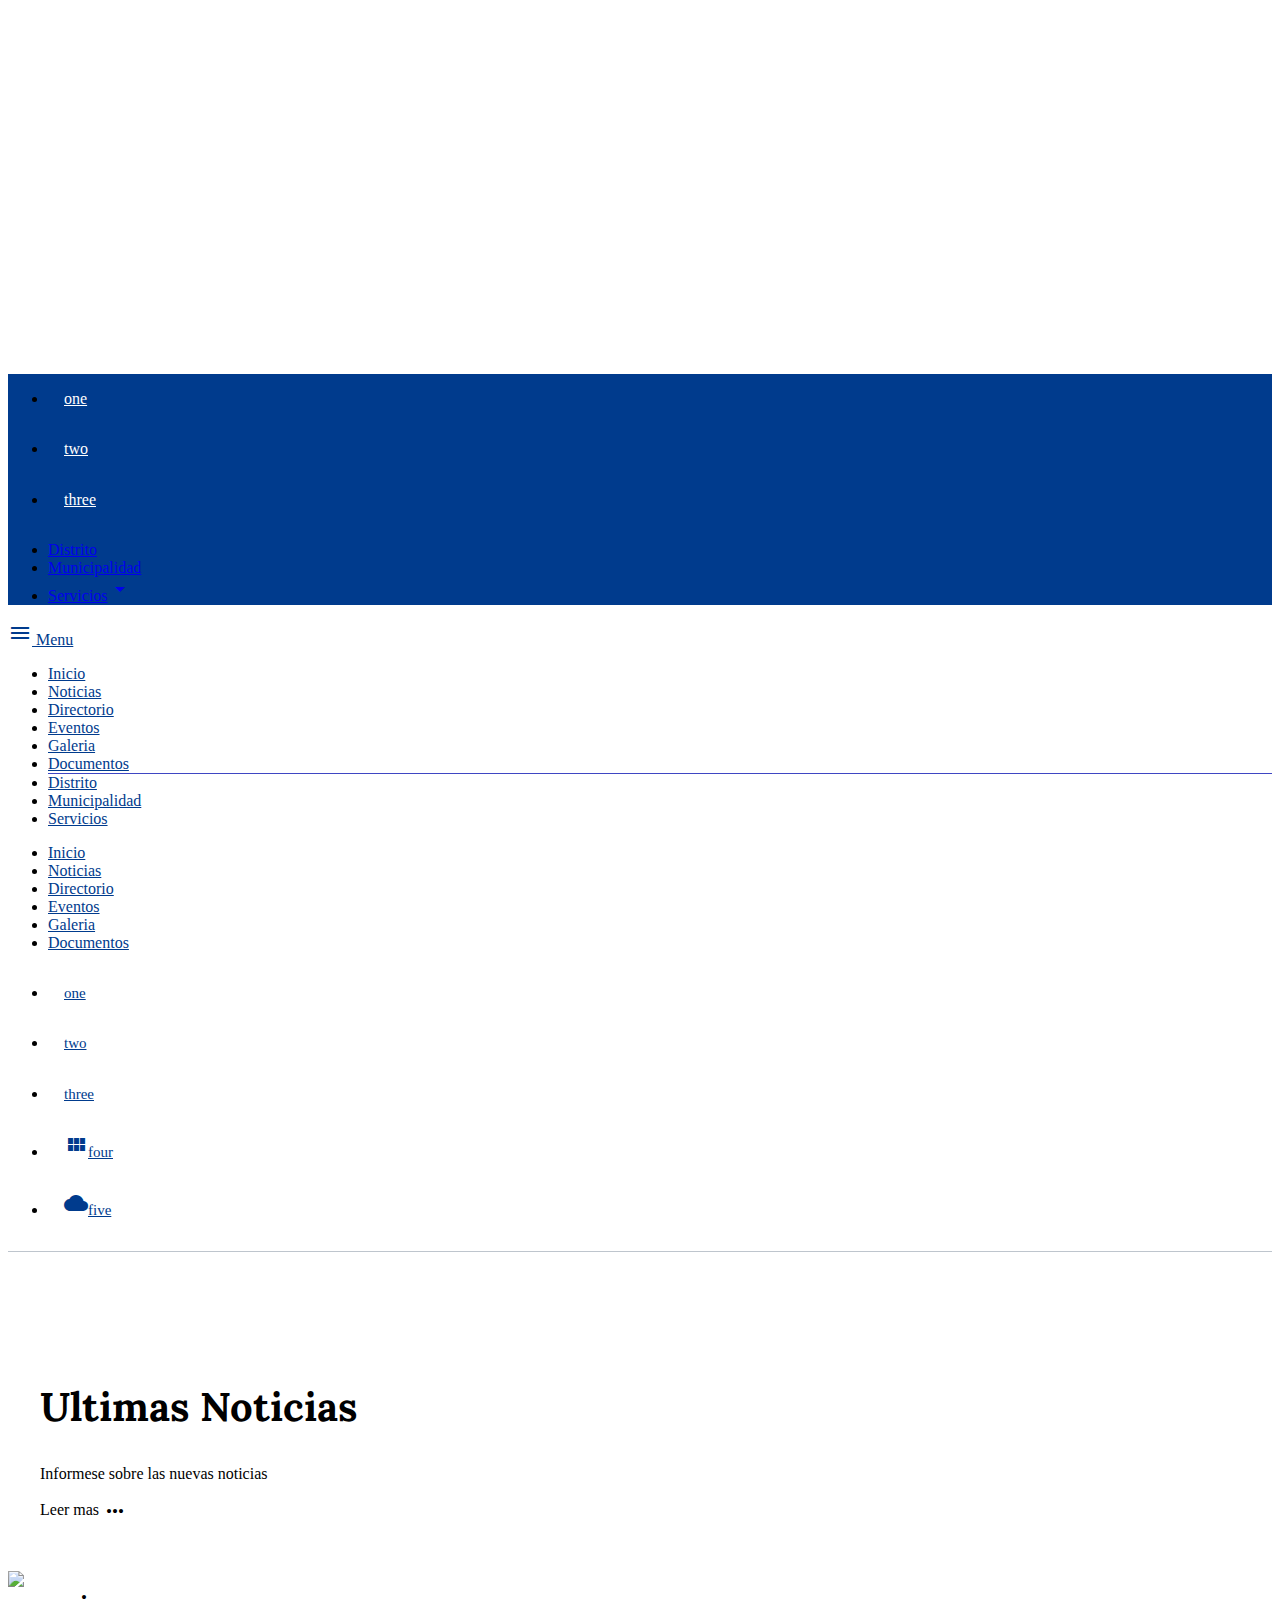
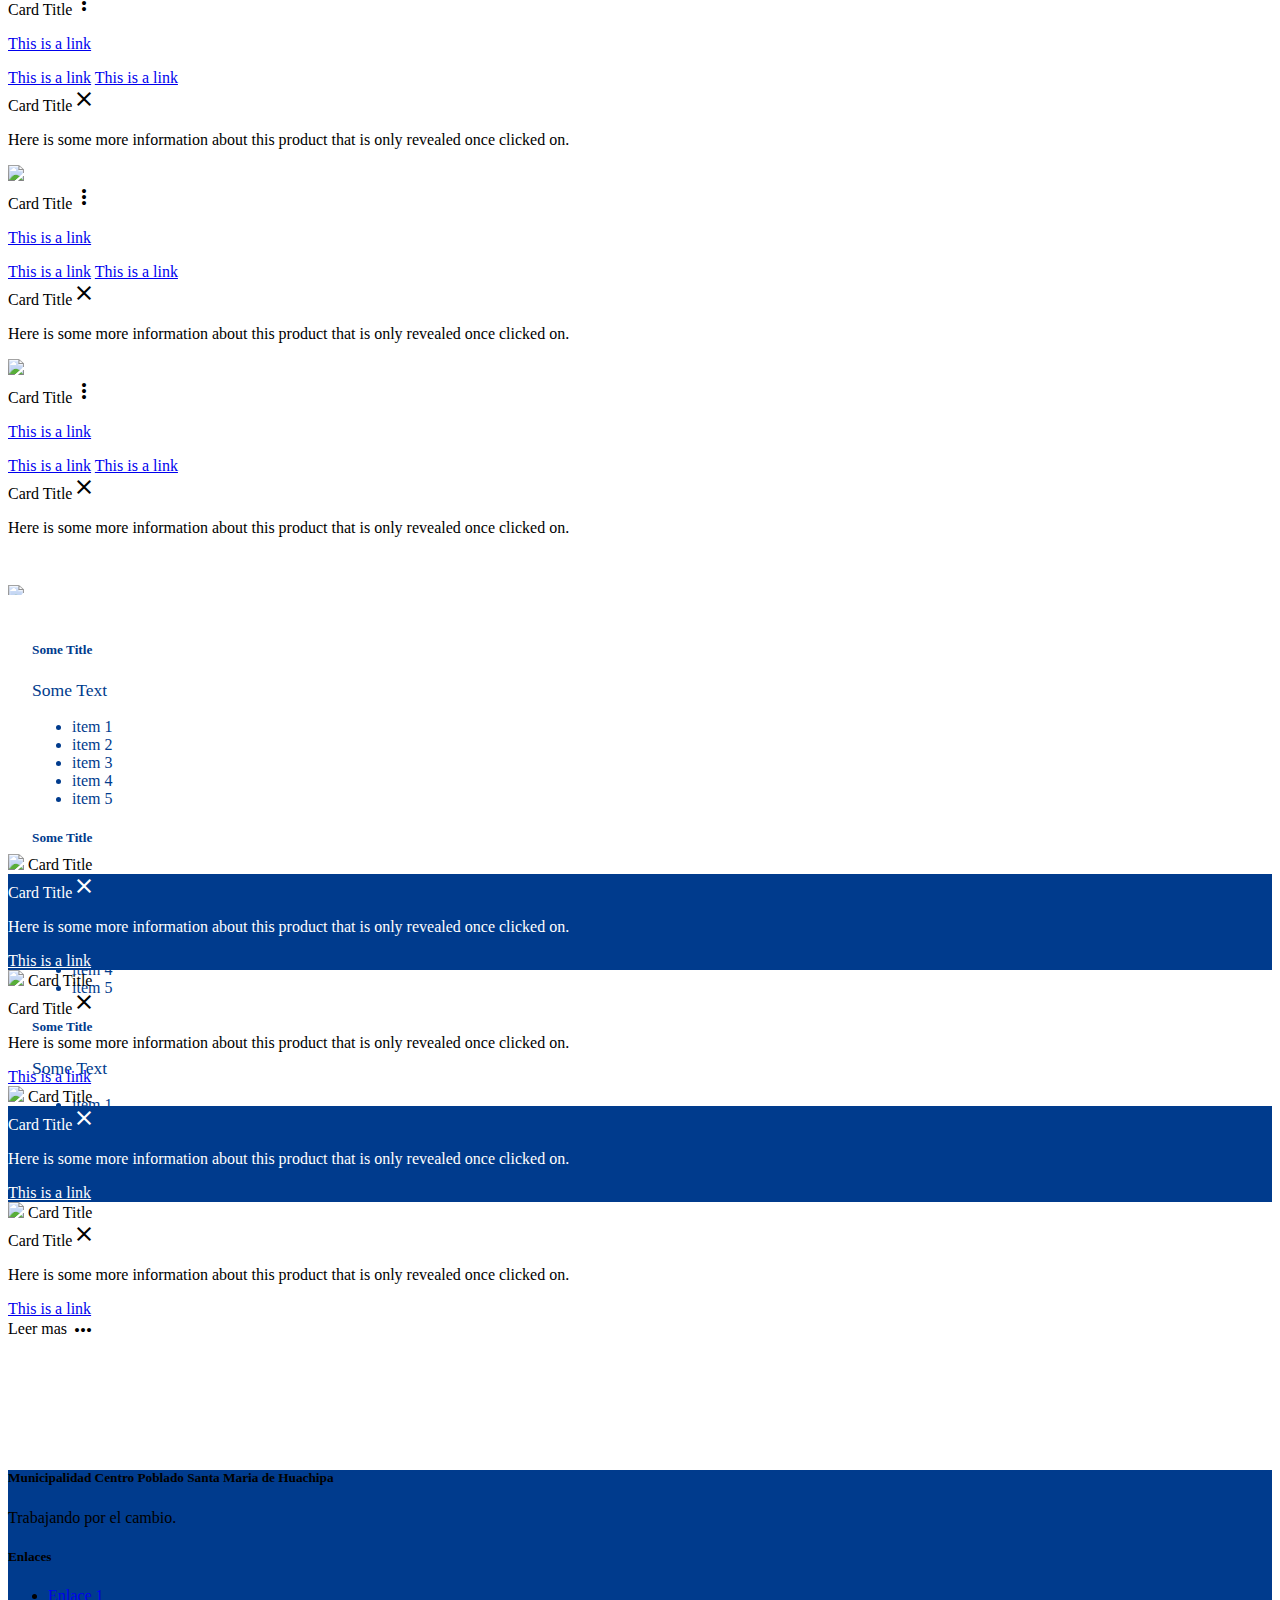
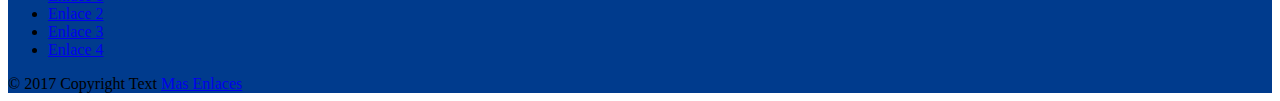
==== index.html @ 4c78ea85 "Segundo commit" ====
<!DOCTYPE html>
<html>

<head>
  <!--Import Google Icon Font-->
  <link href="https://fonts.googleapis.com/icon?family=Material+Icons" rel="stylesheet">
  <!--Import materialize.css-->
  <link type="text/css" rel="stylesheet" href="css/materialize.css" media="screen,projection" />
  <!--Let browser know website is optimized for mobile-->
  <meta name="viewport" content="width=device-width, initial-scale=1.0" charset="utf-8" />

  <!--  nats.css-->
  <link href="https://fonts.googleapis.com/css?family=Lora" rel="stylesheet">
  <link rel="stylesheet" href="css/style.css">
  <!--  end nats.css-->
</head>

<body>
  <header>
    <div class="header-wrapper valign-wrapper">
      <div class="muni-logo">
        <div class="valign-wrapper">
          <img class="responsive-img" src="img/logo_wd.png" alt="">
        </div>
        <div class="">
          <h4>Municipalidad Centro Poblado Santa Maria de Huachipa</h4>
          <p>Trabajando por el cambio!</p>
        </div>
      </div>
    </div>
    <div class="container header-bottom valign-wrapper hide-on-small-only">
      <!-- Dropdown Structure -->
      <ul id="dropdown1" class="dropdown-content">
        <li><a href="#!">one</a></li>
        <li><a href="#!">two</a></li>
        <li class="divider"></li>
        <li><a href="#!">three</a></li>
      </ul>
      <nav>
        <div class="nav-wrapper">
          <ul class="left hide-on-med-and-down">
            <li><a href="sass.html">Distrito</a></li>
            <li><a href="badges.html">Municipalidad</a></li>
            <!-- Dropdown Trigger -->
            <li><a class="dropdown-button" href="#!" data-beloworigin="true" data-activates="dropdown1">Servicios<i class="material-icons right">arrow_drop_down</i></a></li>
          </ul>
        </div>
      </nav>
    </div>
  </header>
  <div id="nav-header">
    <div class="container">
      <nav class="navbar-main">
        <div class="nav-wrapper">
          <!--         SIDENAV MOBILE-->
          <a href="#" data-activates="mobile-sidenav" class="button-collapse valign-wrapper"><i class="material-icons">menu</i> Menu</a>
          <ul class="side-nav" id="mobile-sidenav">
            <li><a class="dropdown-button" href="#!" data-activates='dropdown2'>Inicio</a></li>
            <li><a href="#">Noticias</a></li>
            <li><a href="#">Directorio</a></li>
            <li><a href="#">Eventos</a></li>
            <li><a href="#">Galeria</a></li>
            <li><a href="#">Documentos</a></li>
            <li class="divider"></li>
            <li><a href="sass.html">Distrito</a></li>
            <li><a href="badges.html">Municipalidad</a></li>
            <li><a href="#!">Servicios</a></li>
          </ul>
          <!--          END SIDENAV-->
          <ul class="hide-on-med-and-down">
            <li><a class="dropdown-button" href="#!" data-activates='dropdown2'>Inicio</a></li>
            <li><a href="#">Noticias</a></li>
            <li><a href="#">Directorio</a></li>
            <li><a href="#">Eventos</a></li>
            <li><a href="#">Galeria</a></li>
            <li><a href="#">Documentos</a></li>
          </ul>
          <ul id='dropdown2' class='dropdown-content'>
            <li><a href="#!">one</a></li>
            <li><a href="#!">two</a></li>
            <li class="divider"></li>
            <li><a href="#!">three</a></li>
            <li><a href="#!"><i class="material-icons">view_module</i>four</a></li>
            <li><a href="#!"><i class="material-icons">cloud</i>five</a></li>
          </ul>
        </div>
      </nav>
    </div>
  </div>
  <main>
    <section id="news">
      <div class="container news-wrapper">
        <div class="row valign-wrapper">
          <div class="col s12 m4 l4 news-title">
            <div class="">
              <h2>Ultimas Noticias</h2>
              <p class="flow-text">Informese sobre las nuevas noticias</p>
              <a class="waves-effect btn-flat pulse">Leer mas <i class="material-icons">more_horiz</i></a>
            </div>
          </div>
          <div class="col s12 m8 l8 news-content">
            <div class="row">
              <div class="col s12 m4">
                <div class="card sticky-action hoverable">
                  <div class="card-image waves-effect waves-block waves-light">
                    <img class="activator" src="img/200.jpg">
                  </div>
                  <div class="card-content">
                    <span class="card-title activator grey-text text-darken-4">Card Title<i class="material-icons right">more_vert</i></span>
                    <p><a href="#!">This is a link</a></p>
                  </div>
                  <div class="card-action">
                    <a href="#">This is a link</a>
                    <a href="#">This is a link</a>
                  </div>
                  <div class="card-reveal">
                    <span class="card-title grey-text text-darken-4">Card Title<i class="material-icons right">close</i></span>
                    <p>Here is some more information about this product that is only revealed once clicked on.</p>
                  </div>
                </div>
              </div>
              <div class="col s12 m4">
                <div class="card sticky-action hoverable">
                  <div class="card-image waves-effect waves-block waves-light">
                    <img class="activator" src="img/200.jpg">
                  </div>
                  <div class="card-content">
                    <span class="card-title activator grey-text text-darken-4">Card Title<i class="material-icons right">more_vert</i></span>
                    <p><a href="#!">This is a link</a></p>
                  </div>
                  <div class="card-action">
                    <a href="#">This is a link</a>
                    <a href="#">This is a link</a>
                  </div>
                  <div class="card-reveal">
                    <span class="card-title grey-text text-darken-4">Card Title<i class="material-icons right">close</i></span>
                    <p>Here is some more information about this product that is only revealed once clicked on.</p>
                  </div>
                </div>
              </div>
              <div class="col s12 m4">
                <div class="card sticky-action hoverable">
                  <div class="card-image waves-effect waves-block waves-light">
                    <img class="activator" src="img/200.jpg">
                  </div>
                  <div class="card-content">
                    <span class="card-title activator grey-text text-darken-4">Card Title<i class="material-icons right">more_vert</i></span>
                    <p><a href="#!">This is a link</a></p>
                  </div>
                  <div class="card-action">
                    <a href="#">This is a link</a>
                    <a href="#">This is a link</a>
                  </div>
                  <div class="card-reveal">
                    <span class="card-title grey-text text-darken-4">Card Title<i class="material-icons right">close</i></span>
                    <p>Here is some more information about this product that is only revealed once clicked on.</p>
                  </div>
                </div>
              </div>
            </div>
            <div class="news-navigation hide-on-small-only">
              <a class="news-nav-left btn-floating btn-large waves-effect waves-light"><i class="material-icons">arrow_back</i></a>
              <a class="news-nav-right btn-floating btn-large waves-effect waves-light"><i class="material-icons">arrow_forward</i></a>
            </div>
          </div>
        </div>
      </div>
    </section>
    <section id="notes">
      <div class="row">
        <div class="parallax-container">
          <div class="parallax"><img src="img/background.png"></div>
        </div>
      </div>
      <div class="container">
        <div class="card hoverable notes-wrapper">
          <div class="row">
            <div class="col s4">
              <div class="container">
                <h5>Some Title</h5>
                <p class="flow-text">Some Text</p>
                <ul>
                  <li>item 1</li>
                  <li>item 2</li>
                  <li>item 3</li>
                  <li>item 4</li>
                  <li>item 5</li>
                </ul>
              </div>
            </div>
            <div class="col s4">
              <div class="container">
                <h5>Some Title</h5>
                <p class="flow-text">Some Text</p>
                <ul>
                  <li>item 1</li>
                  <li>item 2</li>
                  <li>item 3</li>
                  <li>item 4</li>
                  <li>item 5</li>
                </ul>
              </div>
            </div>
            <div class="col s4">
              <div class="container">
                <h5>Some Title</h5>
                <p class="flow-text">Some Text</p>
                <ul>
                  <li>item 1</li>
                  <li>item 2</li>
                  <li>item 3</li>
                  <li>item 4</li>
                  <li>item 5</li>
                </ul>
              </div>
            </div>
          </div>
        </div>
      </div>
    </section>
    <section id="events">
      <div class="container events-wrapper">
        <h1 class="center-align">Events</h1>
        <div class="row valign-wrapper">
          <div class="col s12 events-content">
            <div class="row">
              <div class="col s12 m3">
                <div class="card small sticky-action hoverable">
                  <div class="card-image waves-effect waves-block waves-light">
                    <img class="activator" src="img/office.jpg">
                    <span class="card-title activator">Card Title</span>
                  </div>
                  <div class="card-reveal blue">
                    <span class="card-title">Card Title<i class="material-icons right">close</i></span>
                    <p>Here is some more information about this product that is only revealed once clicked on.</p>
                    <div class="card-action">
                      <a href="#">This is a link</a>
                    </div>
                  </div>
                </div>
              </div>
              <div class="col s12 m3">
                <div class="card small sticky-action hoverable">
                  <div class="card-image waves-effect waves-block waves-light">
                    <img class="activator" src="img/office.jpg">
                    <span class="card-title activator">Card Title</span>
                  </div>
                  <div class="card-reveal">
                    <span class="card-title grey-text text-darken-4">Card Title<i class="material-icons right">close</i></span>
                    <p>Here is some more information about this product that is only revealed once clicked on.</p>
                    <div class="card-action">
                      <a href="#">This is a link</a>
                    </div>
                  </div>
                </div>
              </div>
              <div class="col s12 m3">
                <div class="card small sticky-action hoverable">
                  <div class="card-image waves-effect waves-block waves-light">
                    <img class="activator" src="img/office.jpg">
                    <span class="card-title activator">Card Title</span>
                  </div>
                  <div class="card-reveal blue">
                    <span class="card-title ">Card Title<i class="material-icons right">close</i></span>
                    <p>Here is some more information about this product that is only revealed once clicked on.</p>
                    <div class="card-action">
                      <a href="#">This is a link</a>
                    </div>
                  </div>
                </div>
              </div>
              <div class="col s12 m3">
                <div class="card small sticky-action hoverable">
                  <div class="card-image waves-effect waves-block waves-light">
                    <img class="activator" src="img/office.jpg">
                    <span class="card-title activator">Card Title</span>
                  </div>
                  <div class="card-reveal">
                    <span class="card-title grey-text text-darken-4">Card Title<i class="material-icons right">close</i></span>
                    <p>Here is some more information about this product that is only revealed once clicked on.</p>
                    <div class="card-action">
                      <a href="#">This is a link</a>
                    </div>
                  </div>
                </div>
              </div>
            </div>
            <div class="events-navigation hide-on-small-only">
              <a class="events-nav-left btn-floating btn-large waves-effect waves-light"><i class="material-icons">arrow_back</i></a>
              <a class="events-nav-right btn-floating btn-large waves-effect waves-light"><i class="material-icons">arrow_forward</i></a>
            </div>
          </div>
        </div>
        <div class="container">
          <div class="center-align">
            <a class="waves-effect btn-flat pulse">Leer mas <i class="material-icons">more_horiz</i></a>
          </div>
        </div>
      </div>
    </section>
  </main>
  <footer class="page-footer">
    <div class="container">
      <div class="row">
        <div class="col l6 s12">
          <h5 class="white-text">Municipalidad Centro Poblado Santa Maria de Huachipa</h5>
          <p class="grey-text text-lighten-4">Trabajando por el cambio.</p>
        </div>
        <div class="col l4 offset-l2 s12">
          <h5 class="white-text">Enlaces</h5>
          <ul>
            <li><a class="grey-text text-lighten-3" href="#!">Enlace 1</a></li>
            <li><a class="grey-text text-lighten-3" href="#!">Enlace 2</a></li>
            <li><a class="grey-text text-lighten-3" href="#!">Enlace 3</a></li>
            <li><a class="grey-text text-lighten-3" href="#!">Enlace 4</a></li>
          </ul>
        </div>
      </div>
    </div>
    <div class="footer-copyright">
      <div class="container">
        © 2017 Copyright Text
        <a class="grey-text text-lighten-4 right" href="#!">Mas Enlaces</a>
      </div>
    </div>
  </footer>
  <!--Import jQuery before materialize.js-->
  <script type="text/javascript" src="https://code.jquery.com/jquery-3.2.1.min.js"></script>
  <script type="text/javascript" src="js/bin/materialize.min.js"></script>
  <script type="text/javascript" src="js/script.js"></script>
</body>

</html>

<!-- Dropdown Structure -->
---- css/style.css ----
header {
  background-image: url("../img/background2.png");
  background-attachment: fixed;
  background-repeat: no-repeat;
  background-size: cover;
  background-position-y: -55px; }
  header .header-wrapper {
    color: #fff;
    height: 350px;
    display: flex;
    align-items: flex-end; }
    header .header-wrapper .muni-logo {
      display: grid;
      grid-gap: 2em;
      grid-template-columns: 150px 600px;
      margin: 0 auto;
      padding: 2em; }
      header .header-wrapper .muni-logo h4 {
        font-family: 'Lora', Arial, sans-serif;
        font-size: 30pt;
        font-weight: 600; }
  header .header-bottom {
    background-color: #003b8d; }
    header .header-bottom nav {
      background-color: #003b8d; }

.divider {
  height: 1px;
  overflow: hidden;
  background-color: #3f46c3; }

.dropdown-content li {
  background-color: #003b8d; }
  .dropdown-content li > a, .dropdown-content li > span {
    font-size: 16px;
    color: #fff;
    display: block;
    line-height: 22px;
    padding: 14px 16px; }
  .dropdown-content li:hover, .dropdown-content li.active, .dropdown-content li.selected {
    background-color: #003b8d; }

#nav-header {
  border-bottom: 1px solid #aeb7c0cc; }

nav.navbar-main {
  background-color: transparent;
  box-shadow: none; }
  nav.navbar-main a {
    color: #003b8d;
    font-weight: 500; }
    nav.navbar-main a:hover {
      background-color: transparent;
      color: #627cb1cc; }
  nav.navbar-main .dropdown-content li {
    background-color: #fff; }
    nav.navbar-main .dropdown-content li > a, nav.navbar-main .dropdown-content li > span {
      font-size: 15px;
      font-weight: 300;
      color: #003b8d;
      display: block;
      line-height: 22px;
      padding: 14px 16px; }
    nav.navbar-main .dropdown-content li:hover, nav.navbar-main .dropdown-content li.active, nav.navbar-main .dropdown-content li.selected {
      background-color: #fff; }

.news-wrapper {
  margin: 3em auto; }
  .news-wrapper .news-title {
    padding: 3em 2em; }
  .news-wrapper .news-content {
    position: relative; }
    .news-wrapper .news-content .news-navigation {
      position: relative; }
      .news-wrapper .news-content .news-navigation a {
        background-color: #fff;
        position: absolute;
        top: 50%;
        margin-top: -180px; }
        .news-wrapper .news-content .news-navigation a.news-nav-left {
          left: -35px; }
        .news-wrapper .news-content .news-navigation a.news-nav-right {
          position: absolute;
          right: -35px; }
      .news-wrapper .news-content .news-navigation i {
        color: #003b8d; }
  .news-wrapper h2 {
    font-family: 'Lora', Arial, sans-serif;
    font-size: 30pt; }
  .news-wrapper a {
    line-height: normal; }
    .news-wrapper a i {
      vertical-align: middle; }
    .news-wrapper a:hover {
      color: #003b8d; }

#notes {
  position: relative; }
  #notes .notes-wrapper {
    background-color: #fff;
    color: #003b8d;
    position: absolute;
    padding: 1.5em;
    top: 50%;
    width: 70%; }
  #notes p.flow-text {
    font-size: 1.1rem; }

#events .events-wrapper {
  margin: 8em auto; }
  #events .events-wrapper h1 {
    color: rgba(145, 139, 139, 0.39);
    font-size: 100pt;
    font-family: 'Lora', Arial, sans-serif;
    margin-bottom: -50px; }
  #events .events-wrapper a {
    margin: 0 auto; }
    #events .events-wrapper a i {
      vertical-align: middle; }
    #events .events-wrapper a:hover {
      color: #003b8d; }
#events .events-content {
  position: relative; }
  #events .events-content .card-image {
    height: 100%;
    max-height: none; }
    #events .events-content .card-image img {
      height: inherit;
      width: auto; }
  #events .events-content .events-navigation {
    position: relative; }
    #events .events-content .events-navigation a {
      background-color: #fff;
      position: absolute;
      top: 50%;
      margin-top: -220px; }
      #events .events-content .events-navigation a.events-nav-left {
        left: -35px; }
      #events .events-content .events-navigation a.events-nav-right {
        position: absolute;
        right: -35px; }
    #events .events-content .events-navigation i {
      color: #003b8d; }
  #events .events-content .blue {
    background-color: #003b8d !important;
    color: #fff; }
    #events .events-content .blue a {
      color: #fff; }

footer.page-footer {
  background-color: #003b8d; }

@media only screen and (max-width: 992px) {
  header {
    background-position: center center; }
    header .header-wrapper {
      height: 250px; }
      header .header-wrapper .muni-logo {
        grid-gap: 1em;
        grid-template-columns: 1fr;
        grid-template-rows: 70px 80px;
        margin: 0 auto;
        padding: 2em; }
        header .header-wrapper .muni-logo img {
          margin: 0 auto;
          width: 35%; }
        header .header-wrapper .muni-logo h4 {
          font-family: 'Lora', Arial, sans-serif;
          font-size: 15pt;
          text-align: center; }
        header .header-wrapper .muni-logo p {
          display: none; }

  #notes .notes-wrapper {
    top: 15%;
    width: 89%; }

  #nav-header {
    background-color: #003b8d; }
    #nav-header a.button-collapse {
      color: #fff; }
      #nav-header a.button-collapse > i {
        display: inline-block;
        padding: 0 .25em; }

  .news-wrapper {
    margin: 0 auto; }
    .news-wrapper .news-title {
      padding: 1em 2em; }
    .news-wrapper .valign-wrapper {
      display: block; }
    .news-wrapper h2 {
      font-size: 24pt; }

  #events .events-wrapper {
    margin: 4em auto; }
    #events .events-wrapper h1 {
      font-size: 48pt;
      margin-bottom: 30px; } }

/*# sourceMappingURL=style.css.map */
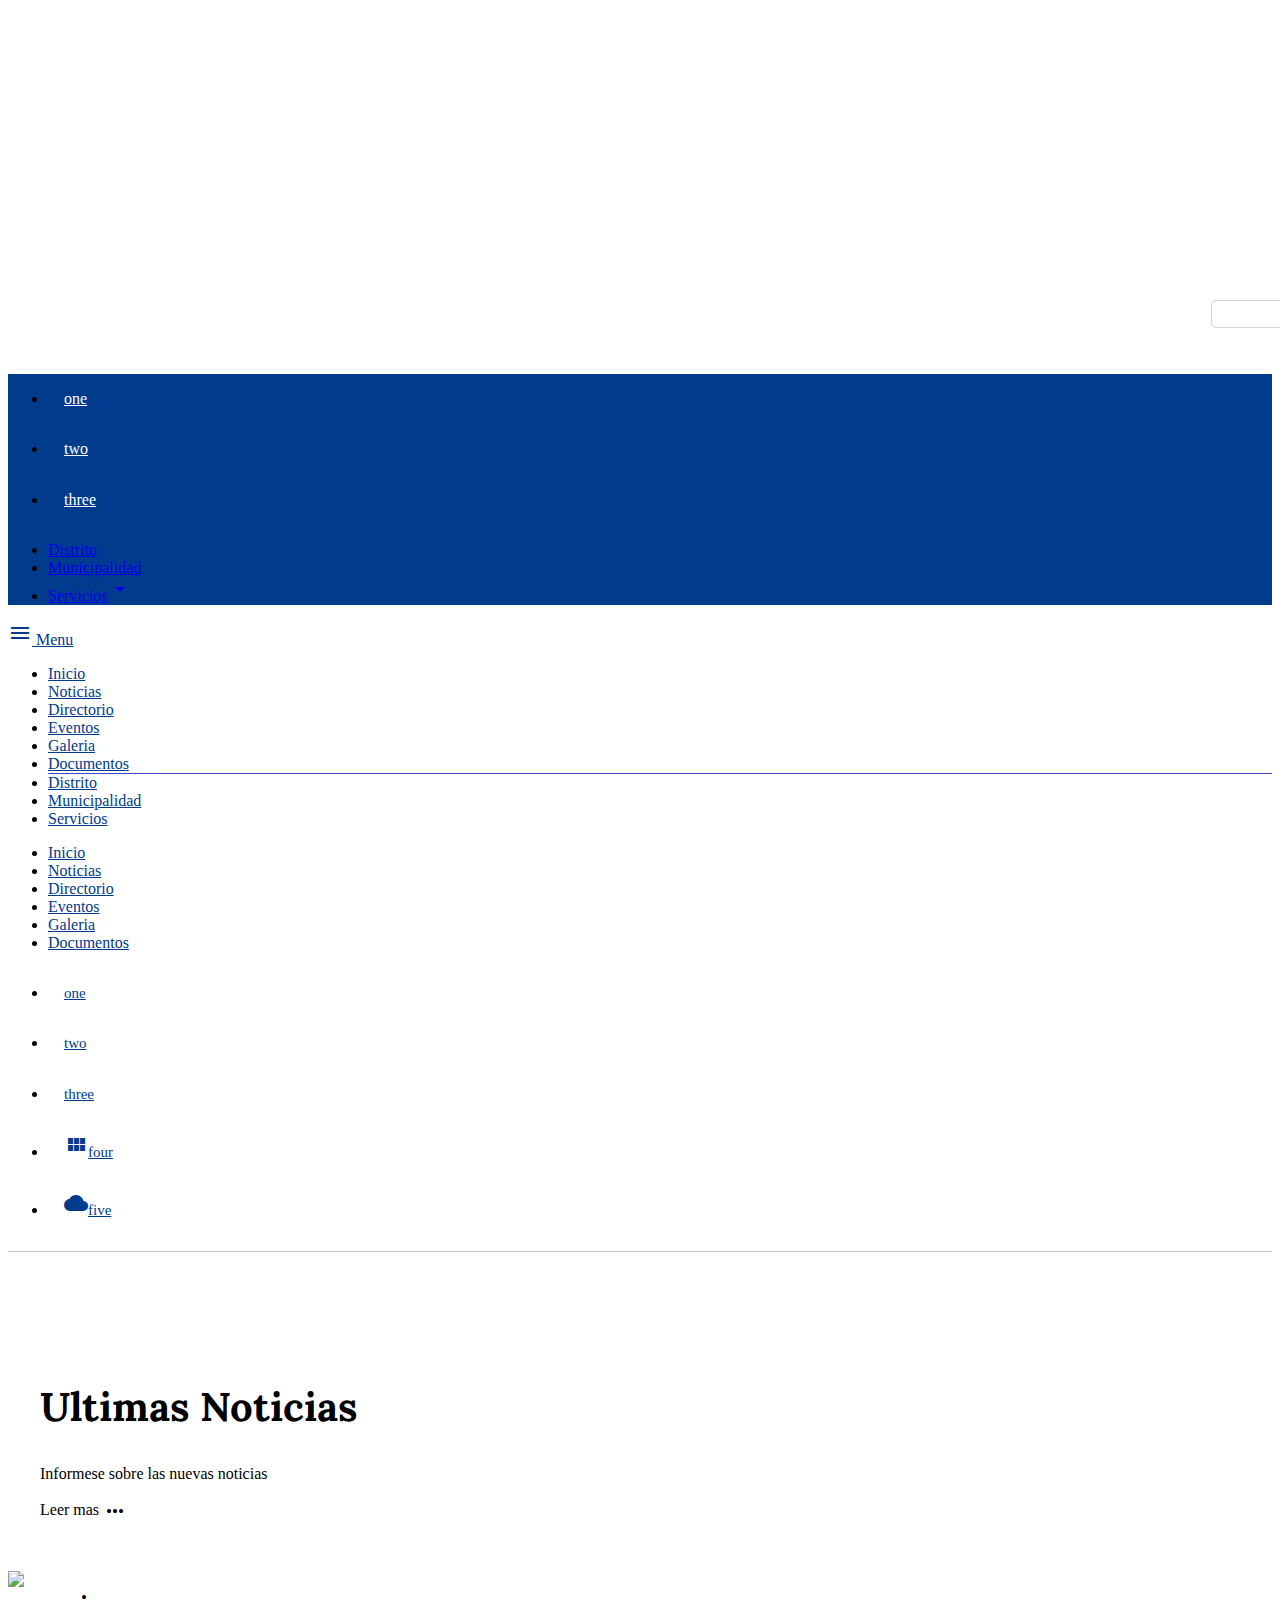
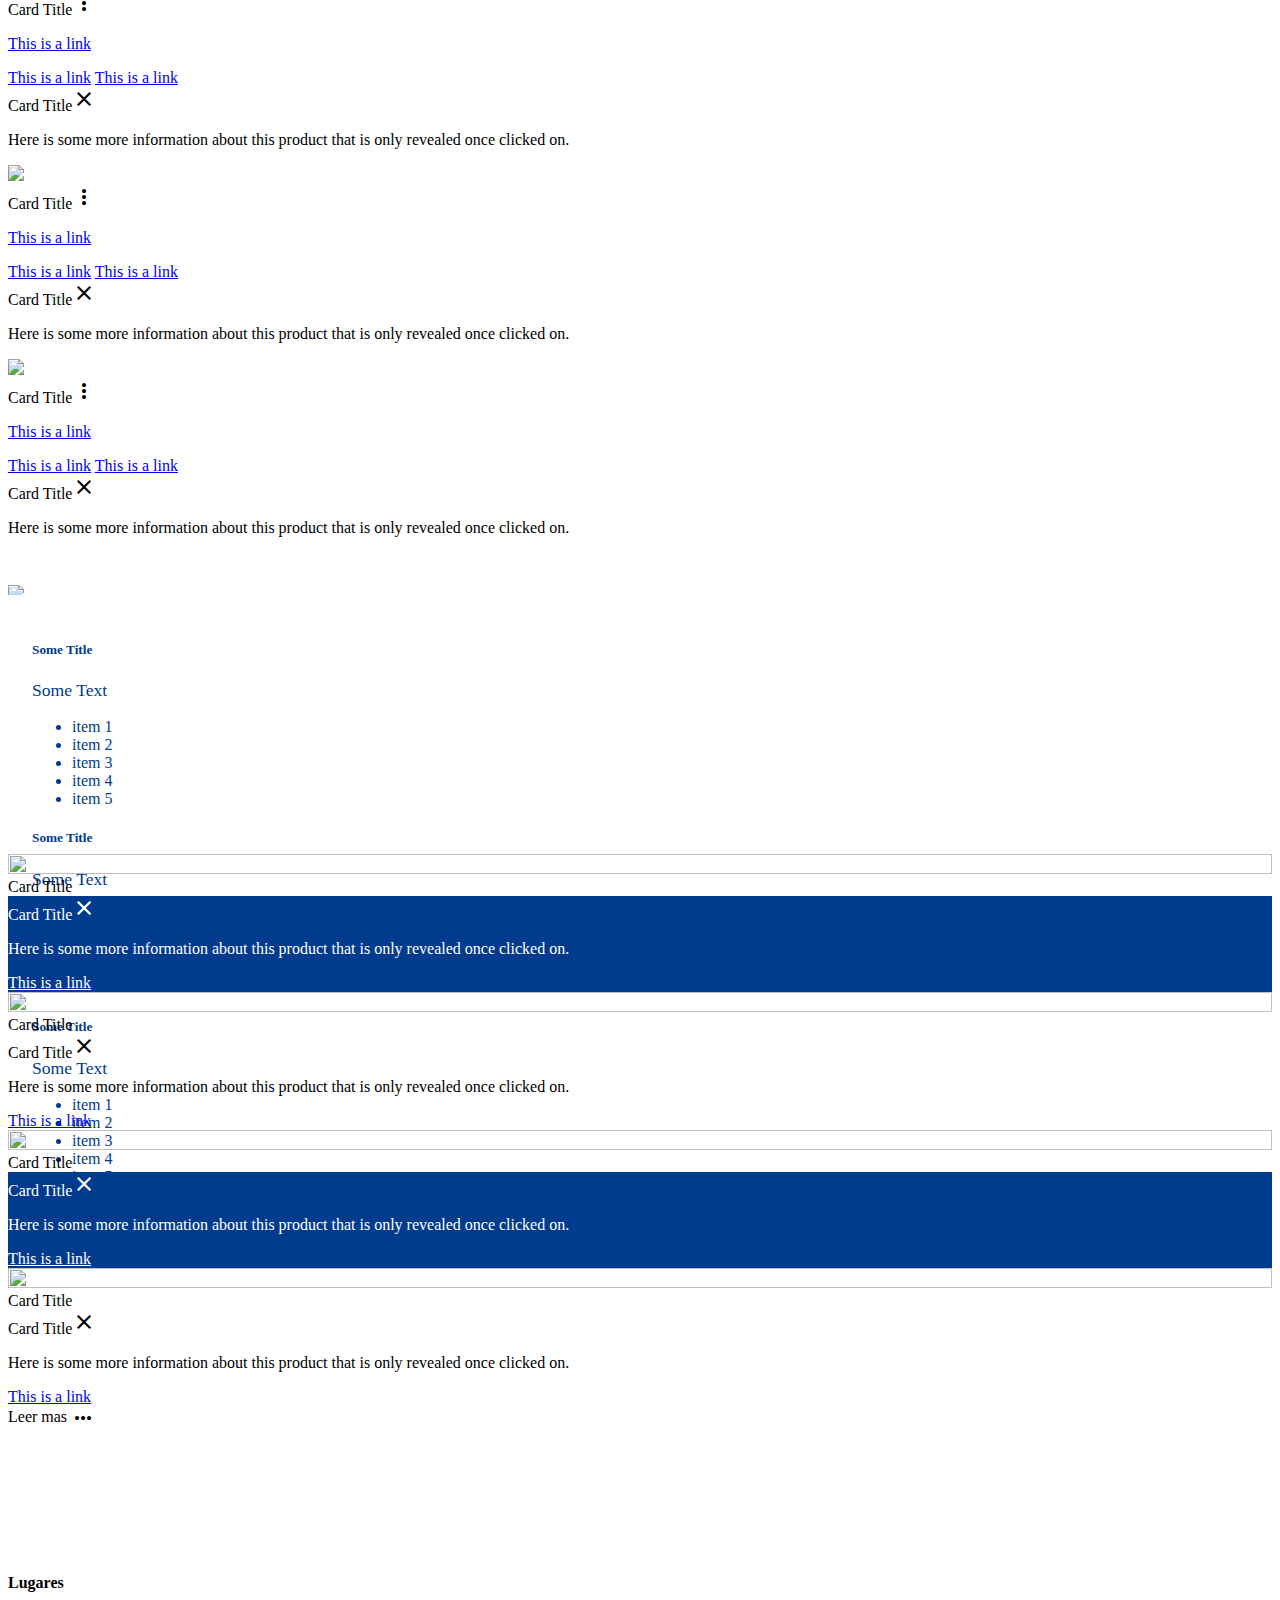
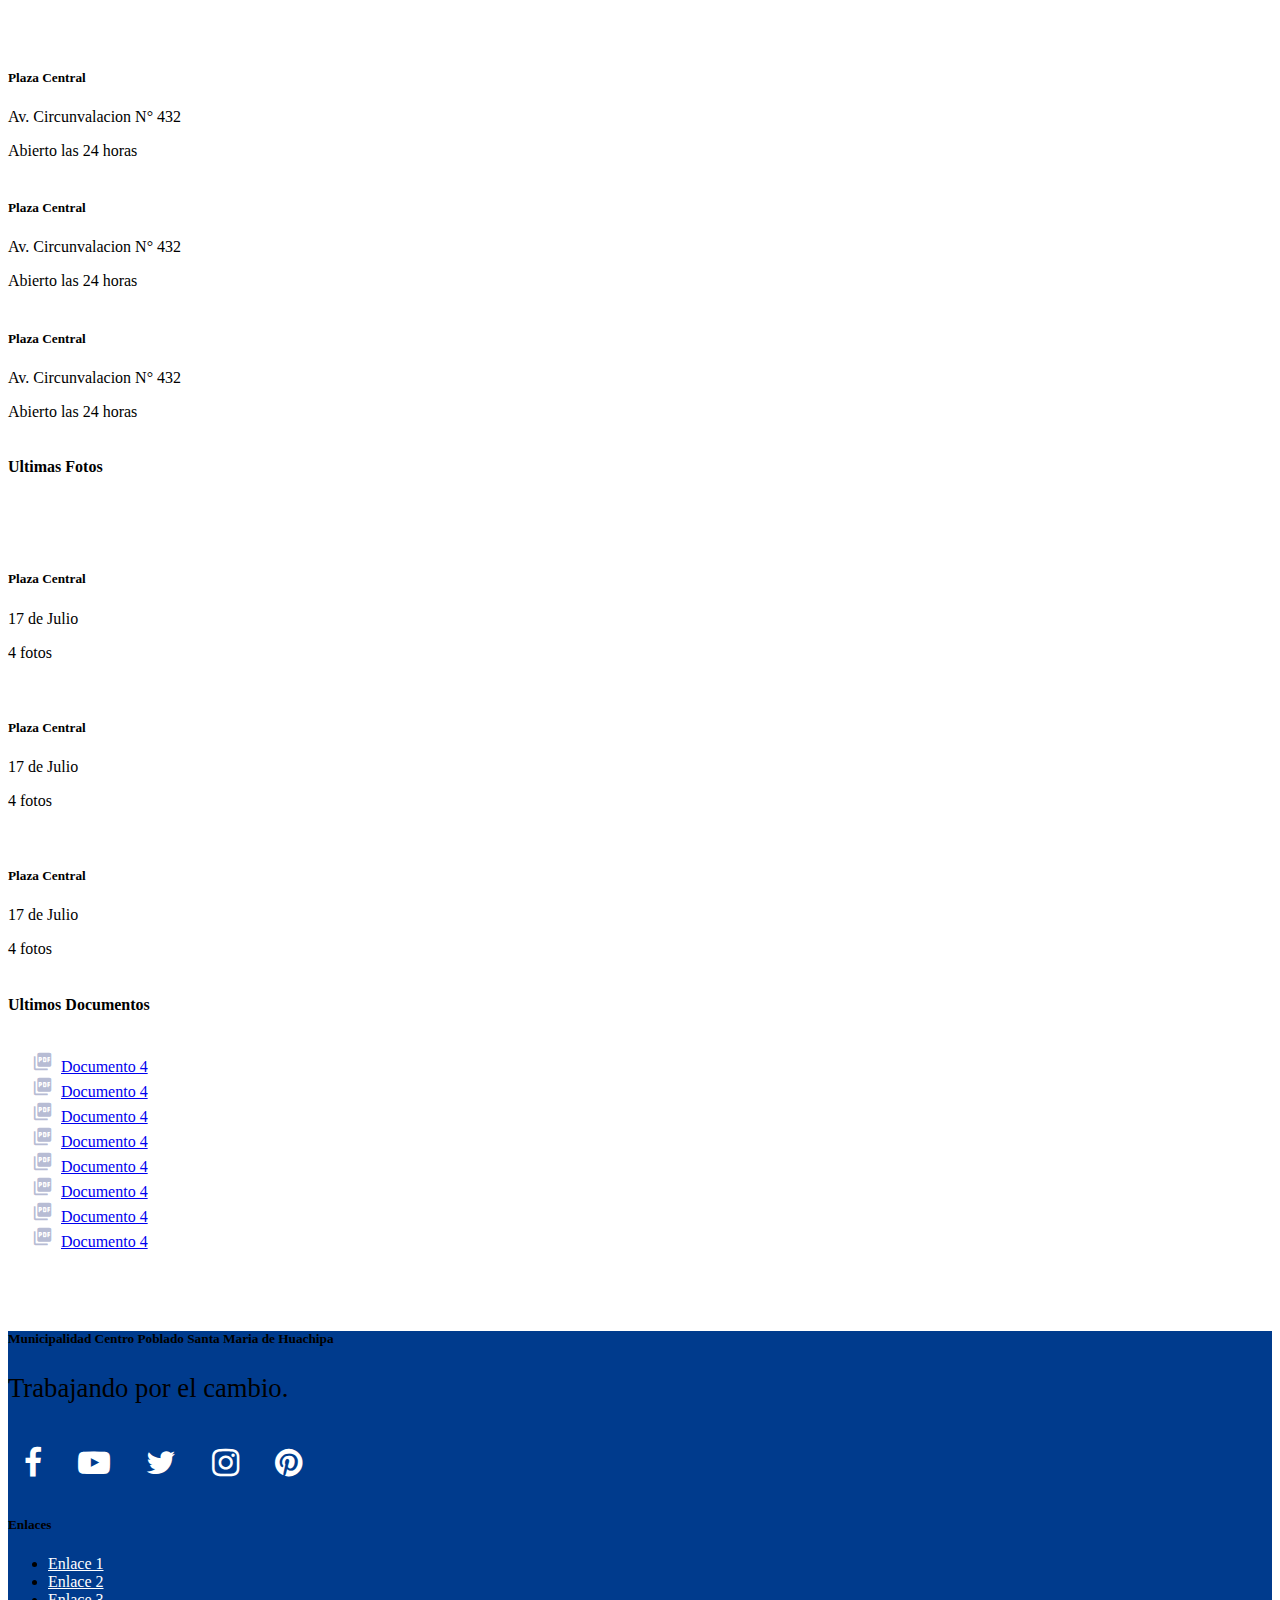
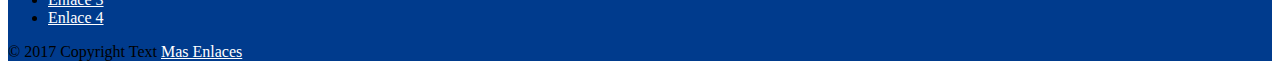
==== commit e535b828: "terminado el footer y enlace a pte" ====
--- a/index.html
+++ b/index.html
@@ -2,15 +2,24 @@
 <html>
 
 <head>
+  
   <!--Import Google Icon Font-->
   <link href="https://fonts.googleapis.com/icon?family=Material+Icons" rel="stylesheet">
   <!--Import materialize.css-->
   <link type="text/css" rel="stylesheet" href="css/materialize.css" media="screen,projection" />
   <!--Let browser know website is optimized for mobile-->
   <meta name="viewport" content="width=device-width, initial-scale=1.0" charset="utf-8" />
-
+  <meta name="author" content="Victor Ignacio Roque - nocturno@gmail.com" />
+  <!--FANCYBOX-->
+  <link rel="stylesheet" href="https://cdnjs.cloudflare.com/ajax/libs/fancybox/3.2.1/jquery.fancybox.min.css" />
+  <!--END FANCYBOX-->
+  
+<!--  FONT AWESOME-->
+  <link rel="stylesheet" href="css/font-awesome.min.css">
+ <!-- END FONT AWESOME-->
   <!--  nats.css-->
   <link href="https://fonts.googleapis.com/css?family=Lora" rel="stylesheet">
+  <link href="https://fonts.googleapis.com/css?family=Calligraffitti" rel="stylesheet"> 
   <link rel="stylesheet" href="css/style.css">
   <!--  end nats.css-->
 </head>
@@ -28,7 +37,7 @@
         </div>
       </div>
     </div>
-    <div class="container header-bottom valign-wrapper hide-on-small-only">
+    <div class="container header-bottom valign-wrapper hide-on-med-and-down">
       <!-- Dropdown Structure -->
       <ul id="dropdown1" class="dropdown-content">
         <li><a href="#!">one</a></li>
@@ -38,7 +47,7 @@
       </ul>
       <nav>
         <div class="nav-wrapper">
-          <ul class="left hide-on-med-and-down">
+          <ul class="left">
             <li><a href="sass.html">Distrito</a></li>
             <li><a href="badges.html">Municipalidad</a></li>
             <!-- Dropdown Trigger -->
@@ -88,6 +97,17 @@
     </div>
   </div>
   <main>
+    <div class="fixed-links">
+<!--      <ul>-->
+        <a href="http://www.transparencia.gob.pe/enlaces/pte_transparencia_enlaces.aspx?id_entidad=14037" target="_blank"><img class="responsive-img valign-wrapper" src="img/pte.png" alt=""></a>
+<!--
+        <li><a href=""><img class="responsive-img" src="img/icono_pte.png" alt=""></a></li>
+        <li><a href=""><img class="responsive-img" src="img/icono_pte.png" alt=""></a></li>
+        <li><a href=""><img class="responsive-img" src="img/icono_pte.png" alt=""></a></li>
+        <li><a href=""><img class="responsive-img" src="img/icono_pte.png" alt=""></a></li>
+-->
+<!--      </ul>-->
+    </div>
     <section id="news">
       <div class="container news-wrapper">
         <div class="row valign-wrapper">
@@ -298,13 +318,134 @@
         </div>
       </div>
     </section>
+    <section id="media">
+      <div class="container">
+        <div class="row">
+          <div class="col s12 m4 l4 lugares">
+            <h4>Lugares</h4>
+            <div class="row">
+              <div class="col s4">
+                <a href="#"><img src="img/img3s.jpg" alt="" class="responsive-img"></a>
+              </div>
+              <div class="col s8">
+                <h5>Plaza Central</h5>
+                <p>Av. Circunvalacion N° 432</p><span>Abierto las 24 horas</span>
+              </div>
+            </div>
+            <div class="row">
+              <div class="col s4">
+                <a href="#"><img src="img/img4s.jpg" alt="" class="responsive-img"></a>
+              </div>
+              <div class="col s8">
+                <h5>Plaza Central</h5>
+                <p>Av. Circunvalacion N° 432</p><span>Abierto las 24 horas</span>
+              </div>
+            </div>
+            <div class="row">
+              <div class="col s4">
+                <a href="#"><img src="img/img7s.jpg" alt="" class="responsive-img"></a>
+              </div>
+              <div class="col s8">
+                <h5>Plaza Central</h5>
+                <p>Av. Circunvalacion N° 432</p><span>Abierto las 24 horas</span>
+              </div>
+            </div>
+          </div>
+          <div class="col s12 m4 l4 galeria">
+            <h4>Ultimas Fotos</h4>
+            <div class="row">
+              <div class="col s4">
+                <a href="img/img1b.jpg" data-fancybox="gallery-1" data-caption="Caption 1"><img src="img/img1s.jpg" alt="" class="responsive-img"></a>
+                <!--                GALERIA OCULTA-->
+                <div class="hide">
+                  <a href="img/img2b.jpg" data-fancybox="gallery-1" data-caption="Caption 2"><img src="img/img2s.jpg" alt="" class="responsive-img"></a>
+                  <a href="img/img3b.jpg" data-fancybox="gallery-1" data-caption="Caption 3"><img src="img/img3s.jpg" alt="" class="responsive-img"></a>
+                  <a href="img/img4b.jpg" data-fancybox="gallery-1" data-caption="Caption 4"><img src="img/img4s.jpg" alt="" class="responsive-img"></a>
+                </div>
+                <!--                END GALERIA OCULTA-->
+              </div>
+              <div class="col s8">
+                <h5>Plaza Central</h5>
+                <p>17 de Julio</p><span>4 fotos</span>
+              </div>
+            </div>
+            <div class="row">
+              <div class="col s4">
+                <a href="img/img5b.jpg" data-fancybox="gallery-2"><img src="img/img5s.jpg" alt="" class="responsive-img"></a>
+                <!--                GALERIA OCULTA-->
+                <div class="hide">
+                  <a href="img/img6b.jpg" data-fancybox="gallery-2"><img src="img/img6s.jpg" alt="" class="responsive-img"></a>
+                  <a href="img/img7b.jpg" data-fancybox="gallery-2"><img src="img/img7s.jpg" alt="" class="responsive-img"></a>
+                  <a href="img/img8b.jpg" data-fancybox="gallery-2"><img src="img/img8s.jpg" alt="" class="responsive-img"></a>
+                </div>
+                <!--                END GALERIA OCULTA-->
+              </div>
+              <div class="col s8">
+                <h5>Plaza Central</h5>
+                <p>17 de Julio</p><span>4 fotos</span>
+              </div>
+            </div>
+            <div class="row">
+              <div class="col s4">
+                <a href="img/img2b.jpg" data-fancybox="gallery-3"><img src="img/img2s.jpg" alt="" class="responsive-img"></a>
+                <!--                GALERIA OCULTA-->
+                <div class="hide">
+                  <a href="img/img2b.jpg" data-fancybox="gallery-3"><img src="img/img2s.jpg" alt="" class="responsive-img"></a>
+                  <a href="img/img3b.jpg" data-fancybox="gallery-3"><img src="img/img3s.jpg" alt="" class="responsive-img"></a>
+                  <a href="img/img4b.jpg" data-fancybox="gallery-3"><img src="img/img4s.jpg" alt="" class="responsive-img"></a>
+                </div>
+                <!--                END GALERIA OCULTA-->
+              </div>
+              <div class="col s8">
+                <h5>Plaza Central</h5>
+                <p>17 de Julio</p><span>4 fotos</span>
+              </div>
+            </div>
+          </div>
+          <div class="col s12 m4 l4 documentos">
+            <h4>Ultimos Documentos</h4>
+            <div class="docs-wrapper">
+              <div class="row valign-wrapper">
+                <i class="material-icons">picture_as_pdf </i><a href="resources/documento.pdf" target="_blank">Documento 4</a>
+              </div>
+              <div class="row valign-wrapper">
+                <i class="material-icons">picture_as_pdf </i><a href="resources/documento.pdf" target="_blank">Documento 4</a>
+              </div>
+              <div class="row valign-wrapper">
+                <i class="material-icons">picture_as_pdf </i><a href="resources/documento.pdf" target="_blank">Documento 4</a>
+              </div>
+              <div class="row valign-wrapper">
+                <i class="material-icons">picture_as_pdf </i><a href="resources/documento.pdf" target="_blank">Documento 4</a>
+              </div>
+              <div class="row valign-wrapper">
+                <i class="material-icons">picture_as_pdf </i><a href="resources/documento.pdf" target="_blank">Documento 4</a>
+              </div>
+              <div class="row valign-wrapper">
+                <i class="material-icons">picture_as_pdf </i><a href="resources/documento.pdf" target="_blank">Documento 4</a>
+              </div>
+              <div class="row valign-wrapper">
+                <i class="material-icons">picture_as_pdf </i><a href="resources/documento.pdf" target="_blank">Documento 4</a>
+              </div>
+              <div class="row valign-wrapper">
+                <i class="material-icons">picture_as_pdf </i><a href="resources/documento.pdf" target="_blank">Documento 4</a>
+              </div>
+            </div>
+          </div>
+        </div>
+      </div>
+    </section>
   </main>
   <footer class="page-footer">
     <div class="container">
       <div class="row">
         <div class="col l6 s12">
           <h5 class="white-text">Municipalidad Centro Poblado Santa Maria de Huachipa</h5>
-          <p class="grey-text text-lighten-4">Trabajando por el cambio.</p>
+          <p class="slogan">Trabajando por el cambio.</p>
+          <a href="https://www.facebook.com/municipalidaddehuachipa/" target="_blank"><i class="fa fa-2x fa-facebook" aria-hidden="true"></i></a>
+          <a href="https://www.youtube.com/channel/UCLZvENxowhzjA53nSRn8H-Q/videos" target="_blank"><i class="fa fa-2x fa-youtube-play" aria-hidden="true"></i></a>
+          <a href="#"><i class="fa fa-2x fa-twitter" aria-hidden="true"></i></a>
+          <a href="#"><i class="fa fa-2x fa-instagram" aria-hidden="true"></i></a>
+          <a href="#"><i class="fa fa-2x fa-pinterest" aria-hidden="true"></i></a>
         </div>
         <div class="col l4 offset-l2 s12">
           <h5 class="white-text">Enlaces</h5>
@@ -326,6 +467,9 @@
   </footer>
   <!--Import jQuery before materialize.js-->
   <script type="text/javascript" src="https://code.jquery.com/jquery-3.2.1.min.js"></script>
+  <!--  FANCYBOX-->
+  <script src="https://cdnjs.cloudflare.com/ajax/libs/fancybox/3.2.1/jquery.fancybox.min.js"></script>
+  <!--  FANCYBOX-->
   <script type="text/javascript" src="js/bin/materialize.min.js"></script>
   <script type="text/javascript" src="js/script.js"></script>
 </body>
--- a/css/style.css
+++ b/css/style.css
@@ -1,9 +1,8 @@
 header {
-  background-image: url("../img/background2.png");
-  background-attachment: fixed;
+  background-image: url("https://preview.lsvr.sk/pressville/wp-content/uploads/sites/2/2017/05/hero-1.jpg");
   background-repeat: no-repeat;
   background-size: cover;
-  background-position-y: -55px; }
+  background-position: center center; }
   header .header-wrapper {
     color: #fff;
     height: 350px;
@@ -126,7 +125,7 @@
     max-height: none; }
     #events .events-content .card-image img {
       height: inherit;
-      width: auto; }
+      width: 100%; }
   #events .events-content .events-navigation {
     position: relative; }
     #events .events-content .events-navigation a {
@@ -147,8 +146,41 @@
     #events .events-content .blue a {
       color: #fff; }
 
+#media {
+  margin: 0 auto 5em auto; }
+  #media h4 {
+    padding: 1em 0; }
+  #media .documentos .docs-wrapper {
+    padding: 0 1.5em; }
+  #media .documentos i {
+    font-size: 16pt;
+    color: rgba(63, 78, 142, 0.39); }
+  #media .documentos a {
+    font-size: 12pt;
+    padding: .25em .5em; }
+
+.fixed-links {
+  background-color: #fff;
+  border: 1px solid rgba(145, 139, 139, 0.39);
+  border-radius: 5px 0 0 5px;
+  padding: .25em;
+  position: fixed;
+  top: 300px;
+  right: -1px;
+  width: 60px;
+  z-index: 50000; }
+  .fixed-links img {
+    padding: .25em; }
+
 footer.page-footer {
   background-color: #003b8d; }
+  footer.page-footer a {
+    color: #fff; }
+  footer.page-footer i.fa {
+    padding: .5em; }
+  footer.page-footer p.slogan {
+    font-family: 'Calligraffitti', cursive;
+    font-size: 20pt; }
 
 @media only screen and (max-width: 992px) {
   header {
@@ -196,6 +228,35 @@
     margin: 4em auto; }
     #events .events-wrapper h1 {
       font-size: 48pt;
-      margin-bottom: 30px; } }
+      margin-bottom: 30px; }
+
+  #media {
+    margin: 0 auto 5em auto; }
+    #media h4 {
+      padding: 1em 0;
+      text-align: center;
+      border-bottom: 1px solid rgba(145, 139, 139, 0.39); }
+    #media h5 {
+      font-size: 14pt; }
+    #media p {
+      font-size: 12pt; }
+    #media span {
+      font-size: 10pt; }
+    #media h5,
+    #media p,
+    #media span {
+      margin: 0 auto 5px; }
+    #media .lugares > .row,
+    #media .galeria > .row {
+      display: flex;
+      align-items: center; }
+    #media .documentos > .row {
+      padding: .5em 2em; }
+    #media .documentos i {
+      font-size: 16pt;
+      color: rgba(63, 78, 142, 0.39); }
+    #media .documentos a {
+      font-size: 12pt;
+      padding: .25em .5em; } }
 
 /*# sourceMappingURL=style.css.map */
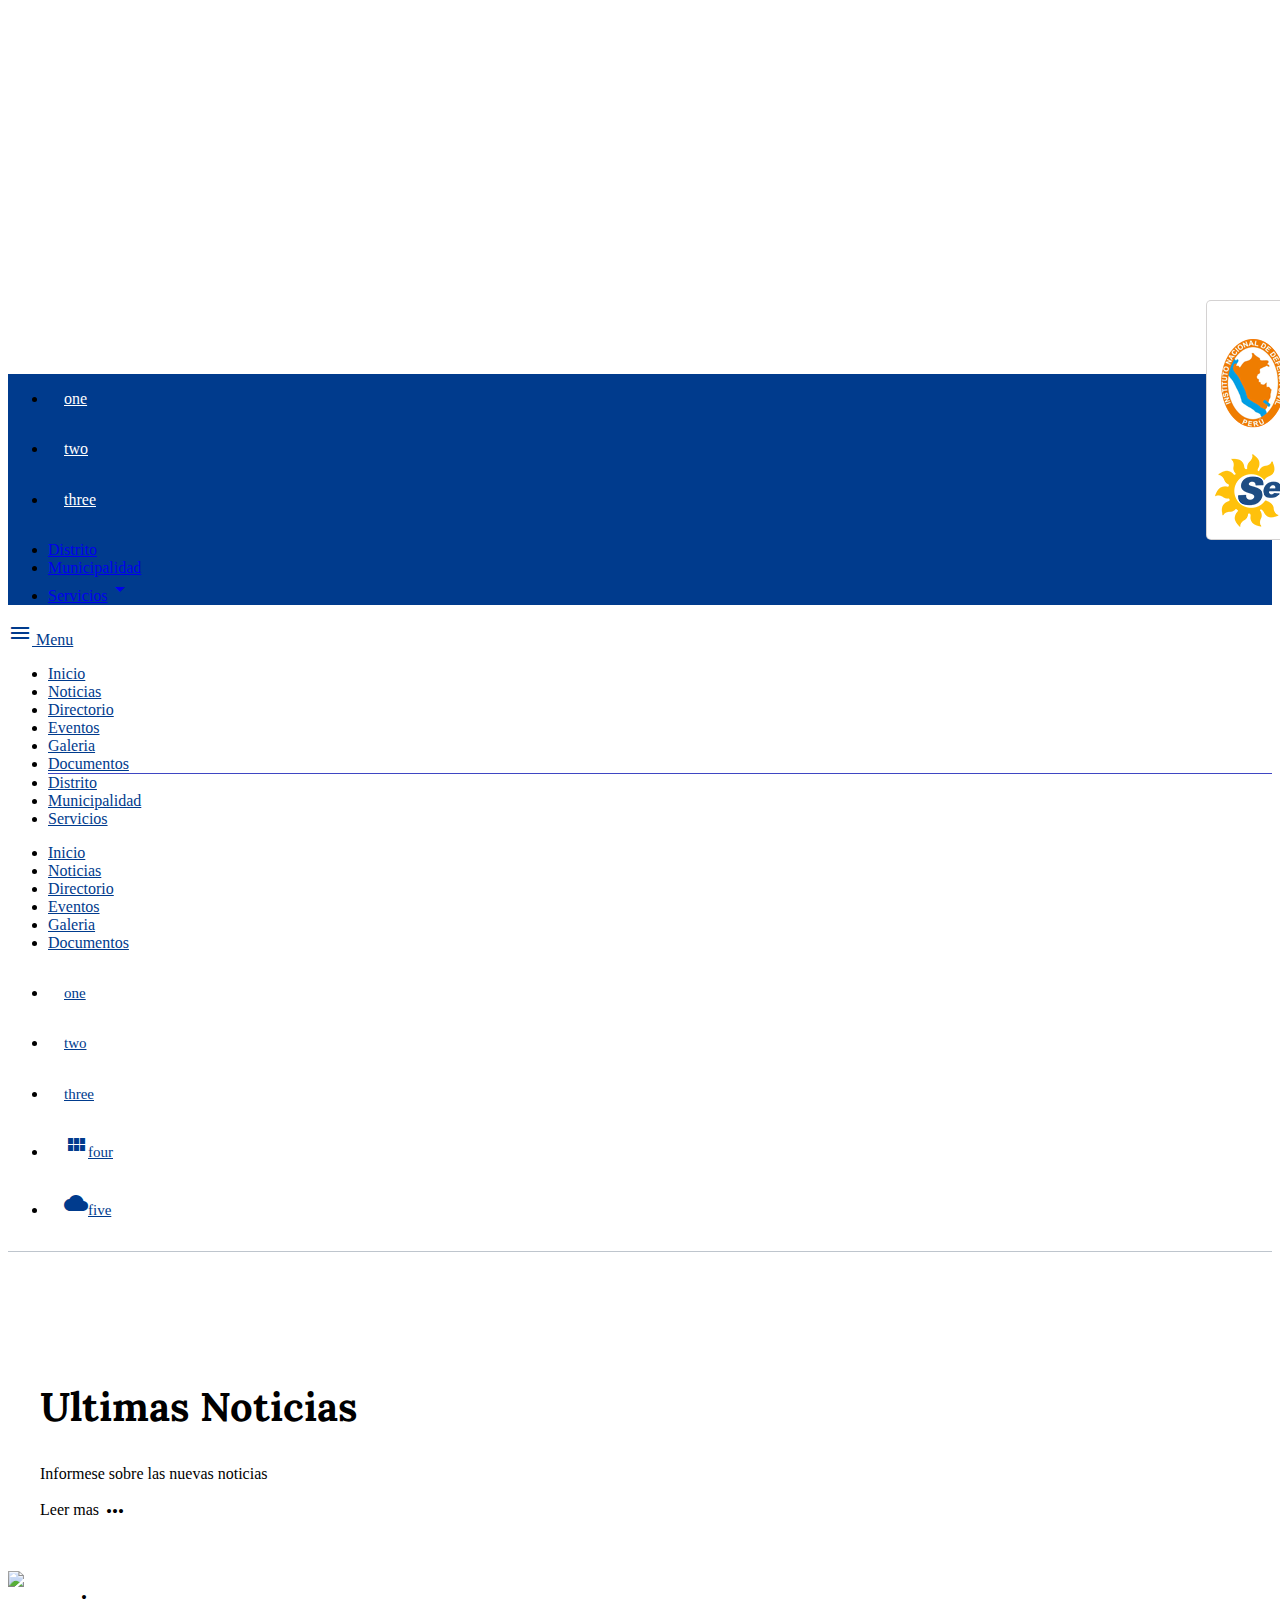
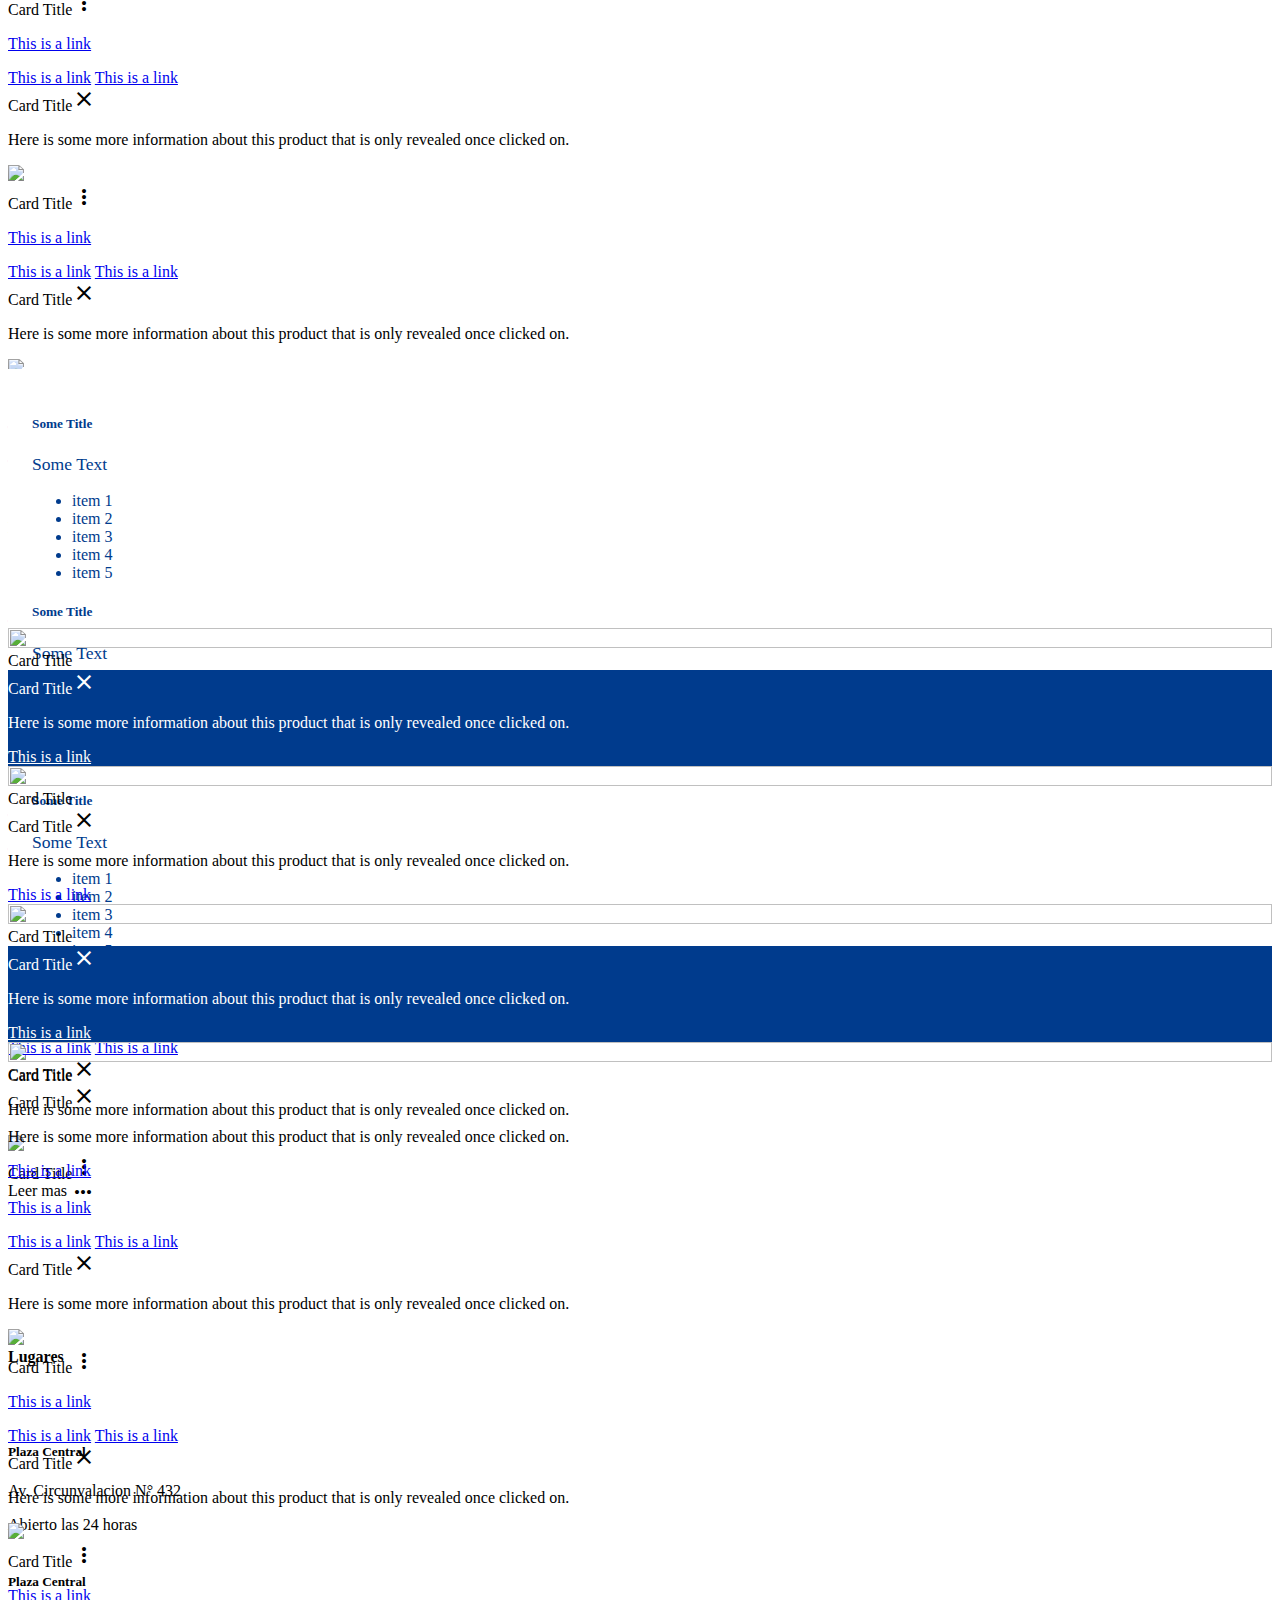
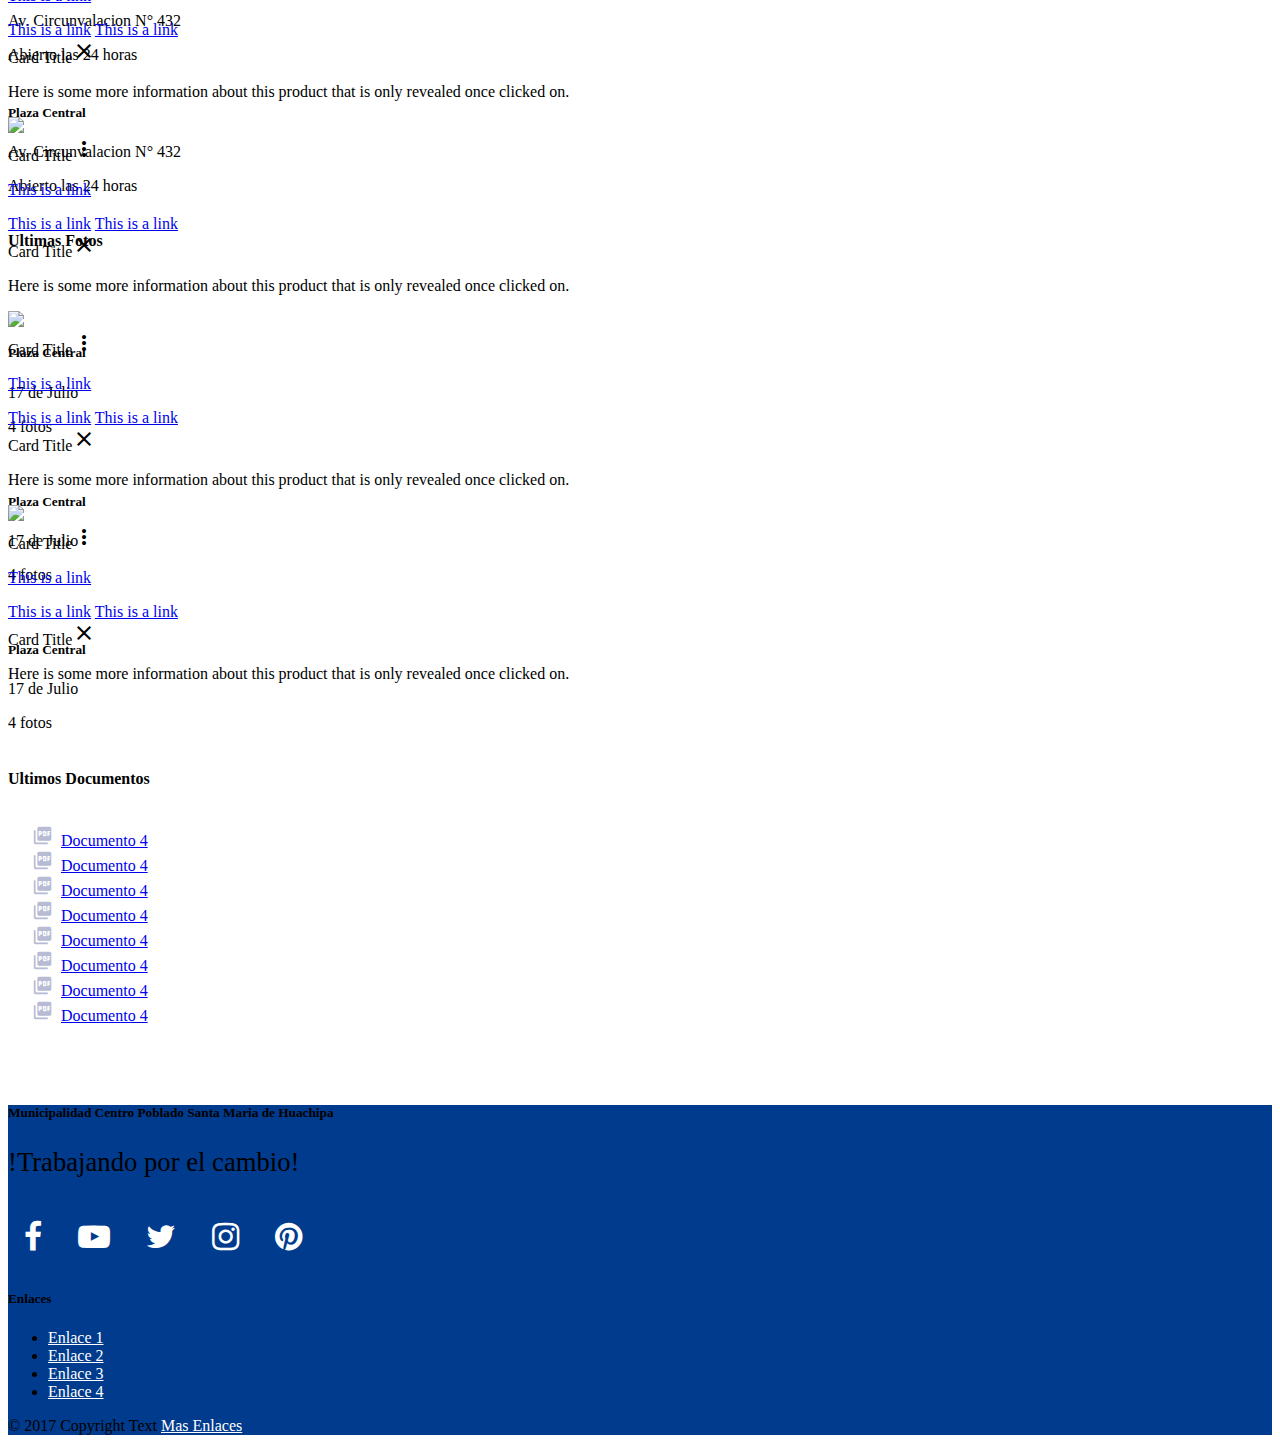
==== commit bc21f723: "se agrego funcionalidad al slider de noticias en la parte superior" ====
--- a/index.html
+++ b/index.html
@@ -100,6 +100,7 @@
     <div class="fixed-links">
 <!--      <ul>-->
         <a href="http://www.transparencia.gob.pe/enlaces/pte_transparencia_enlaces.aspx?id_entidad=14037" target="_blank"><img class="responsive-img valign-wrapper" src="img/pte.png" alt=""></a>
+                <a href="https://www.indeci.gob.pe/" target="_blank"><img class="responsive-img valign-wrapper" src="img/logo_defensa_civil.png" alt=""></a>     <a href="http://www.senamhi.gob.pe/" target="_blank"><img class="responsive-img valign-wrapper" src="img/logo-senamhi.png" alt=""></a>
 <!--
         <li><a href=""><img class="responsive-img" src="img/icono_pte.png" alt=""></a></li>
         <li><a href=""><img class="responsive-img" src="img/icono_pte.png" alt=""></a></li>
@@ -120,6 +121,255 @@
           </div>
           <div class="col s12 m8 l8 news-content">
             <div class="row">
+              <div class="carousel carousel-slider">
+                  <div class="carousel-item">
+                    <div class="col s12 m4">
+                      <div class="card sticky-action hoverable">
+                        <div class="card-image waves-effect waves-block waves-light">
+                          <img class="activator" src="img/200.jpg">
+                        </div>
+                        <div class="card-content">
+                          <span class="card-title activator grey-text text-darken-4">Card Title<i class="material-icons right">more_vert</i></span>
+                          <p><a href="#!">This is a link</a></p>
+                        </div>
+                        <div class="card-action">
+                          <a href="#">This is a link</a>
+                          <a href="#">This is a link</a>
+                        </div>
+                        <div class="card-reveal">
+                          <span class="card-title grey-text text-darken-4">Card Title<i class="material-icons right">close</i></span>
+                          <p>Here is some more information about this product that is only revealed once clicked on.</p>
+                        </div>
+                      </div>
+                    </div>
+                    <div class="col s12 m4">
+                      <div class="card sticky-action hoverable">
+                        <div class="card-image waves-effect waves-block waves-light">
+                          <img class="activator" src="img/200.jpg">
+                        </div>
+                        <div class="card-content">
+                          <span class="card-title activator grey-text text-darken-4">Card Title<i class="material-icons right">more_vert</i></span>
+                          <p><a href="#!">This is a link</a></p>
+                        </div>
+                        <div class="card-action">
+                          <a href="#">This is a link</a>
+                          <a href="#">This is a link</a>
+                        </div>
+                        <div class="card-reveal">
+                          <span class="card-title grey-text text-darken-4">Card Title<i class="material-icons right">close</i></span>
+                          <p>Here is some more information about this product that is only revealed once clicked on.</p>
+                        </div>
+                      </div>
+                    </div>
+                    <div class="col s12 m4">
+                      <div class="card sticky-action hoverable">
+                        <div class="card-image waves-effect waves-block waves-light">
+                          <img class="activator" src="img/200.jpg">
+                        </div>
+                        <div class="card-content">
+                          <span class="card-title activator grey-text text-darken-4">Card Title<i class="material-icons right">more_vert</i></span>
+                          <p><a href="#!">This is a link</a></p>
+                        </div>
+                        <div class="card-action">
+                          <a href="#">This is a link</a>
+                          <a href="#">This is a link</a>
+                        </div>
+                        <div class="card-reveal">
+                          <span class="card-title grey-text text-darken-4">Card Title<i class="material-icons right">close</i></span>
+                          <p>Here is some more information about this product that is only revealed once clicked on.</p>
+                        </div>
+                      </div>
+                    </div>
+                  </div>
+                  <div class="carousel-item">
+                    <div class="col s12 m4">
+                      <div class="card sticky-action hoverable">
+                        <div class="card-image waves-effect waves-block waves-light">
+                          <img class="activator" src="img/200.jpg">
+                        </div>
+                        <div class="card-content">
+                          <span class="card-title activator grey-text text-darken-4">Card Title<i class="material-icons right">more_vert</i></span>
+                          <p><a href="#!">This is a link</a></p>
+                        </div>
+                        <div class="card-action">
+                          <a href="#">This is a link</a>
+                          <a href="#">This is a link</a>
+                        </div>
+                        <div class="card-reveal">
+                          <span class="card-title grey-text text-darken-4">Card Title<i class="material-icons right">close</i></span>
+                          <p>Here is some more information about this product that is only revealed once clicked on.</p>
+                        </div>
+                      </div>
+                    </div>
+                    <div class="col s12 m4">
+                      <div class="card sticky-action hoverable">
+                        <div class="card-image waves-effect waves-block waves-light">
+                          <img class="activator" src="img/200.jpg">
+                        </div>
+                        <div class="card-content">
+                          <span class="card-title activator grey-text text-darken-4">Card Title<i class="material-icons right">more_vert</i></span>
+                          <p><a href="#!">This is a link</a></p>
+                        </div>
+                        <div class="card-action">
+                          <a href="#">This is a link</a>
+                          <a href="#">This is a link</a>
+                        </div>
+                        <div class="card-reveal">
+                          <span class="card-title grey-text text-darken-4">Card Title<i class="material-icons right">close</i></span>
+                          <p>Here is some more information about this product that is only revealed once clicked on.</p>
+                        </div>
+                      </div>
+                    </div>
+                    <div class="col s12 m4">
+                      <div class="card sticky-action hoverable">
+                        <div class="card-image waves-effect waves-block waves-light">
+                          <img class="activator" src="img/200.jpg">
+                        </div>
+                        <div class="card-content">
+                          <span class="card-title activator grey-text text-darken-4">Card Title<i class="material-icons right">more_vert</i></span>
+                          <p><a href="#!">This is a link</a></p>
+                        </div>
+                        <div class="card-action">
+                          <a href="#">This is a link</a>
+                          <a href="#">This is a link</a>
+                        </div>
+                        <div class="card-reveal">
+                          <span class="card-title grey-text text-darken-4">Card Title<i class="material-icons right">close</i></span>
+                          <p>Here is some more information about this product that is only revealed once clicked on.</p>
+                        </div>
+                      </div>
+                    </div>
+                  </div>
+                  <div class="carousel-item">
+                    <div class="col s12 m4">
+                      <div class="card sticky-action hoverable">
+                        <div class="card-image waves-effect waves-block waves-light">
+                          <img class="activator" src="img/200.jpg">
+                        </div>
+                        <div class="card-content">
+                          <span class="card-title activator grey-text text-darken-4">Card Title<i class="material-icons right">more_vert</i></span>
+                          <p><a href="#!">This is a link</a></p>
+                        </div>
+                        <div class="card-action">
+                          <a href="#">This is a link</a>
+                          <a href="#">This is a link</a>
+                        </div>
+                        <div class="card-reveal">
+                          <span class="card-title grey-text text-darken-4">Card Title<i class="material-icons right">close</i></span>
+                          <p>Here is some more information about this product that is only revealed once clicked on.</p>
+                        </div>
+                      </div>
+                    </div>
+                    <div class="col s12 m4">
+                      <div class="card sticky-action hoverable">
+                        <div class="card-image waves-effect waves-block waves-light">
+                          <img class="activator" src="img/200.jpg">
+                        </div>
+                        <div class="card-content">
+                          <span class="card-title activator grey-text text-darken-4">Card Title<i class="material-icons right">more_vert</i></span>
+                          <p><a href="#!">This is a link</a></p>
+                        </div>
+                        <div class="card-action">
+                          <a href="#">This is a link</a>
+                          <a href="#">This is a link</a>
+                        </div>
+                        <div class="card-reveal">
+                          <span class="card-title grey-text text-darken-4">Card Title<i class="material-icons right">close</i></span>
+                          <p>Here is some more information about this product that is only revealed once clicked on.</p>
+                        </div>
+                      </div>
+                    </div>
+                    <div class="col s12 m4">
+                      <div class="card sticky-action hoverable">
+                        <div class="card-image waves-effect waves-block waves-light">
+                          <img class="activator" src="img/200.jpg">
+                        </div>
+                        <div class="card-content">
+                          <span class="card-title activator grey-text text-darken-4">Card Title<i class="material-icons right">more_vert</i></span>
+                          <p><a href="#!">This is a link</a></p>
+                        </div>
+                        <div class="card-action">
+                          <a href="#">This is a link</a>
+                          <a href="#">This is a link</a>
+                        </div>
+                        <div class="card-reveal">
+                          <span class="card-title grey-text text-darken-4">Card Title<i class="material-icons right">close</i></span>
+                          <p>Here is some more information about this product that is only revealed once clicked on.</p>
+                        </div>
+                      </div>
+                    </div>
+                  </div>
+                  <div class="carousel-item">
+                    <div class="col s12 m4">
+                      <div class="card sticky-action hoverable">
+                        <div class="card-image waves-effect waves-block waves-light">
+                          <img class="activator" src="img/200.jpg">
+                        </div>
+                        <div class="card-content">
+                          <span class="card-title activator grey-text text-darken-4">Card Title<i class="material-icons right">more_vert</i></span>
+                          <p><a href="#!">This is a link</a></p>
+                        </div>
+                        <div class="card-action">
+                          <a href="#">This is a link</a>
+                          <a href="#">This is a link</a>
+                        </div>
+                        <div class="card-reveal">
+                          <span class="card-title grey-text text-darken-4">Card Title<i class="material-icons right">close</i></span>
+                          <p>Here is some more information about this product that is only revealed once clicked on.</p>
+                        </div>
+                      </div>
+                    </div>
+                    <div class="col s12 m4">
+                      <div class="card sticky-action hoverable">
+                        <div class="card-image waves-effect waves-block waves-light">
+                          <img class="activator" src="img/200.jpg">
+                        </div>
+                        <div class="card-content">
+                          <span class="card-title activator grey-text text-darken-4">Card Title<i class="material-icons right">more_vert</i></span>
+                          <p><a href="#!">This is a link</a></p>
+                        </div>
+                        <div class="card-action">
+                          <a href="#">This is a link</a>
+                          <a href="#">This is a link</a>
+                        </div>
+                        <div class="card-reveal">
+                          <span class="card-title grey-text text-darken-4">Card Title<i class="material-icons right">close</i></span>
+                          <p>Here is some more information about this product that is only revealed once clicked on.</p>
+                        </div>
+                      </div>
+                    </div>
+                    <div class="col s12 m4">
+                      <div class="card sticky-action hoverable">
+                        <div class="card-image waves-effect waves-block waves-light">
+                          <img class="activator" src="img/200.jpg">
+                        </div>
+                        <div class="card-content">
+                          <span class="card-title activator grey-text text-darken-4">Card Title<i class="material-icons right">more_vert</i></span>
+                          <p><a href="#!">This is a link</a></p>
+                        </div>
+                        <div class="card-action">
+                          <a href="#">This is a link</a>
+                          <a href="#">This is a link</a>
+                        </div>
+                        <div class="card-reveal">
+                          <span class="card-title grey-text text-darken-4">Card Title<i class="material-icons right">close</i></span>
+                          <p>Here is some more information about this product that is only revealed once clicked on.</p>
+                        </div>
+                      </div>
+                    </div>
+                  </div>
+              </div>
+            </div>
+            <div class="news-navigation hide-on-small-only">
+              <a class="news-nav-left btn-floating btn-large waves-effect waves-light"><i class="material-icons">arrow_back</i></a>
+              <a class="news-nav-right btn-floating btn-large waves-effect waves-light"><i class="material-icons">arrow_forward</i></a>
+            </div>
+          </div>
+          
+          
+<!--
+          <div class="col s12 m8 l8 news-content">
+            <div class="row">
               <div class="col s12 m4">
                 <div class="card sticky-action hoverable">
                   <div class="card-image waves-effect waves-block waves-light">
@@ -183,6 +433,7 @@
               <a class="news-nav-right btn-floating btn-large waves-effect waves-light"><i class="material-icons">arrow_forward</i></a>
             </div>
           </div>
+-->
         </div>
       </div>
     </section>
@@ -440,7 +691,7 @@
       <div class="row">
         <div class="col l6 s12">
           <h5 class="white-text">Municipalidad Centro Poblado Santa Maria de Huachipa</h5>
-          <p class="slogan">Trabajando por el cambio.</p>
+          <p class="slogan">!Trabajando por el cambio!</p>
           <a href="https://www.facebook.com/municipalidaddehuachipa/" target="_blank"><i class="fa fa-2x fa-facebook" aria-hidden="true"></i></a>
           <a href="https://www.youtube.com/channel/UCLZvENxowhzjA53nSRn8H-Q/videos" target="_blank"><i class="fa fa-2x fa-youtube-play" aria-hidden="true"></i></a>
           <a href="#"><i class="fa fa-2x fa-twitter" aria-hidden="true"></i></a>
--- a/css/style.css
+++ b/css/style.css
@@ -69,6 +69,8 @@
     padding: 3em 2em; }
   .news-wrapper .news-content {
     position: relative; }
+    .news-wrapper .news-content > .row {
+      margin-bottom: 0; }
     .news-wrapper .news-content .news-navigation {
       position: relative; }
       .news-wrapper .news-content .news-navigation a {
@@ -83,6 +85,8 @@
           right: -35px; }
       .news-wrapper .news-content .news-navigation i {
         color: #003b8d; }
+    .news-wrapper .news-content .carousel {
+      height: 340px !important; }
   .news-wrapper h2 {
     font-family: 'Lora', Arial, sans-serif;
     font-size: 30pt; }
@@ -167,7 +171,7 @@
   position: fixed;
   top: 300px;
   right: -1px;
-  width: 60px;
+  width: 65px;
   z-index: 50000; }
   .fixed-links img {
     padding: .25em; }
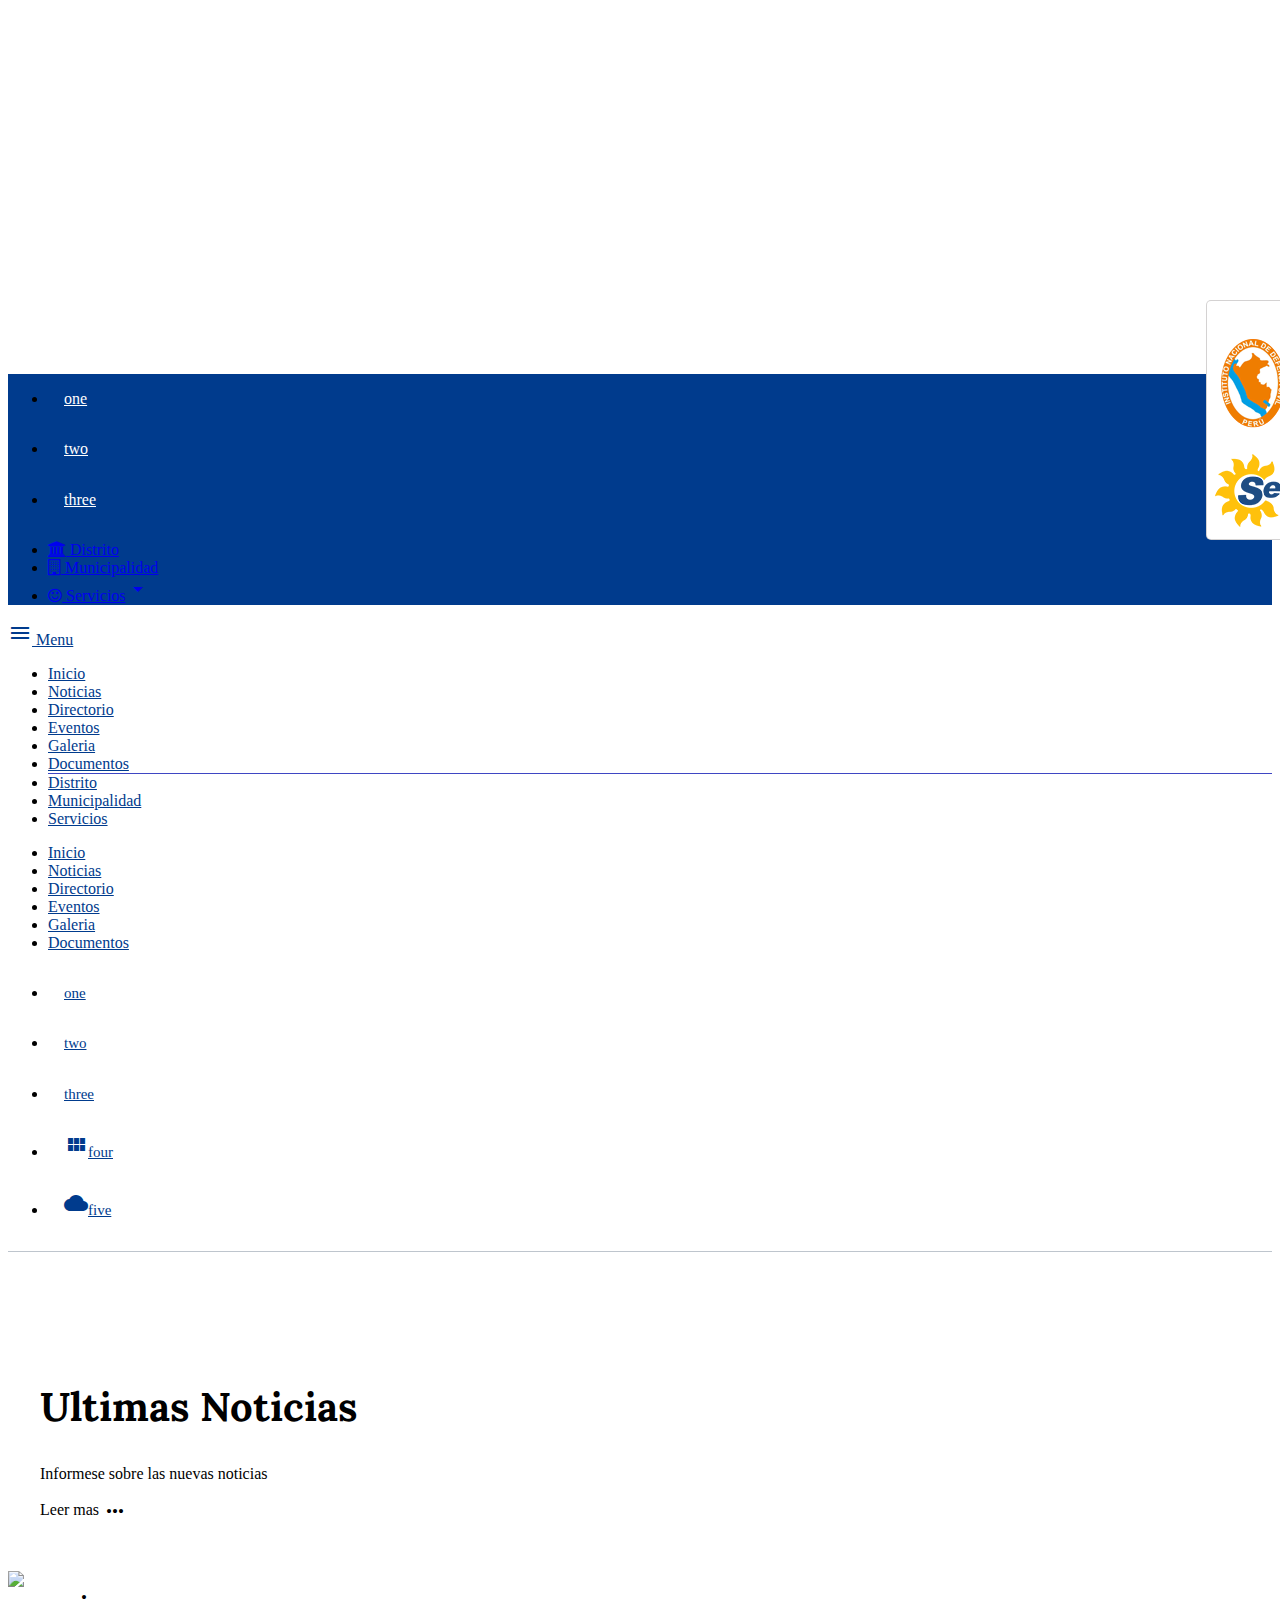
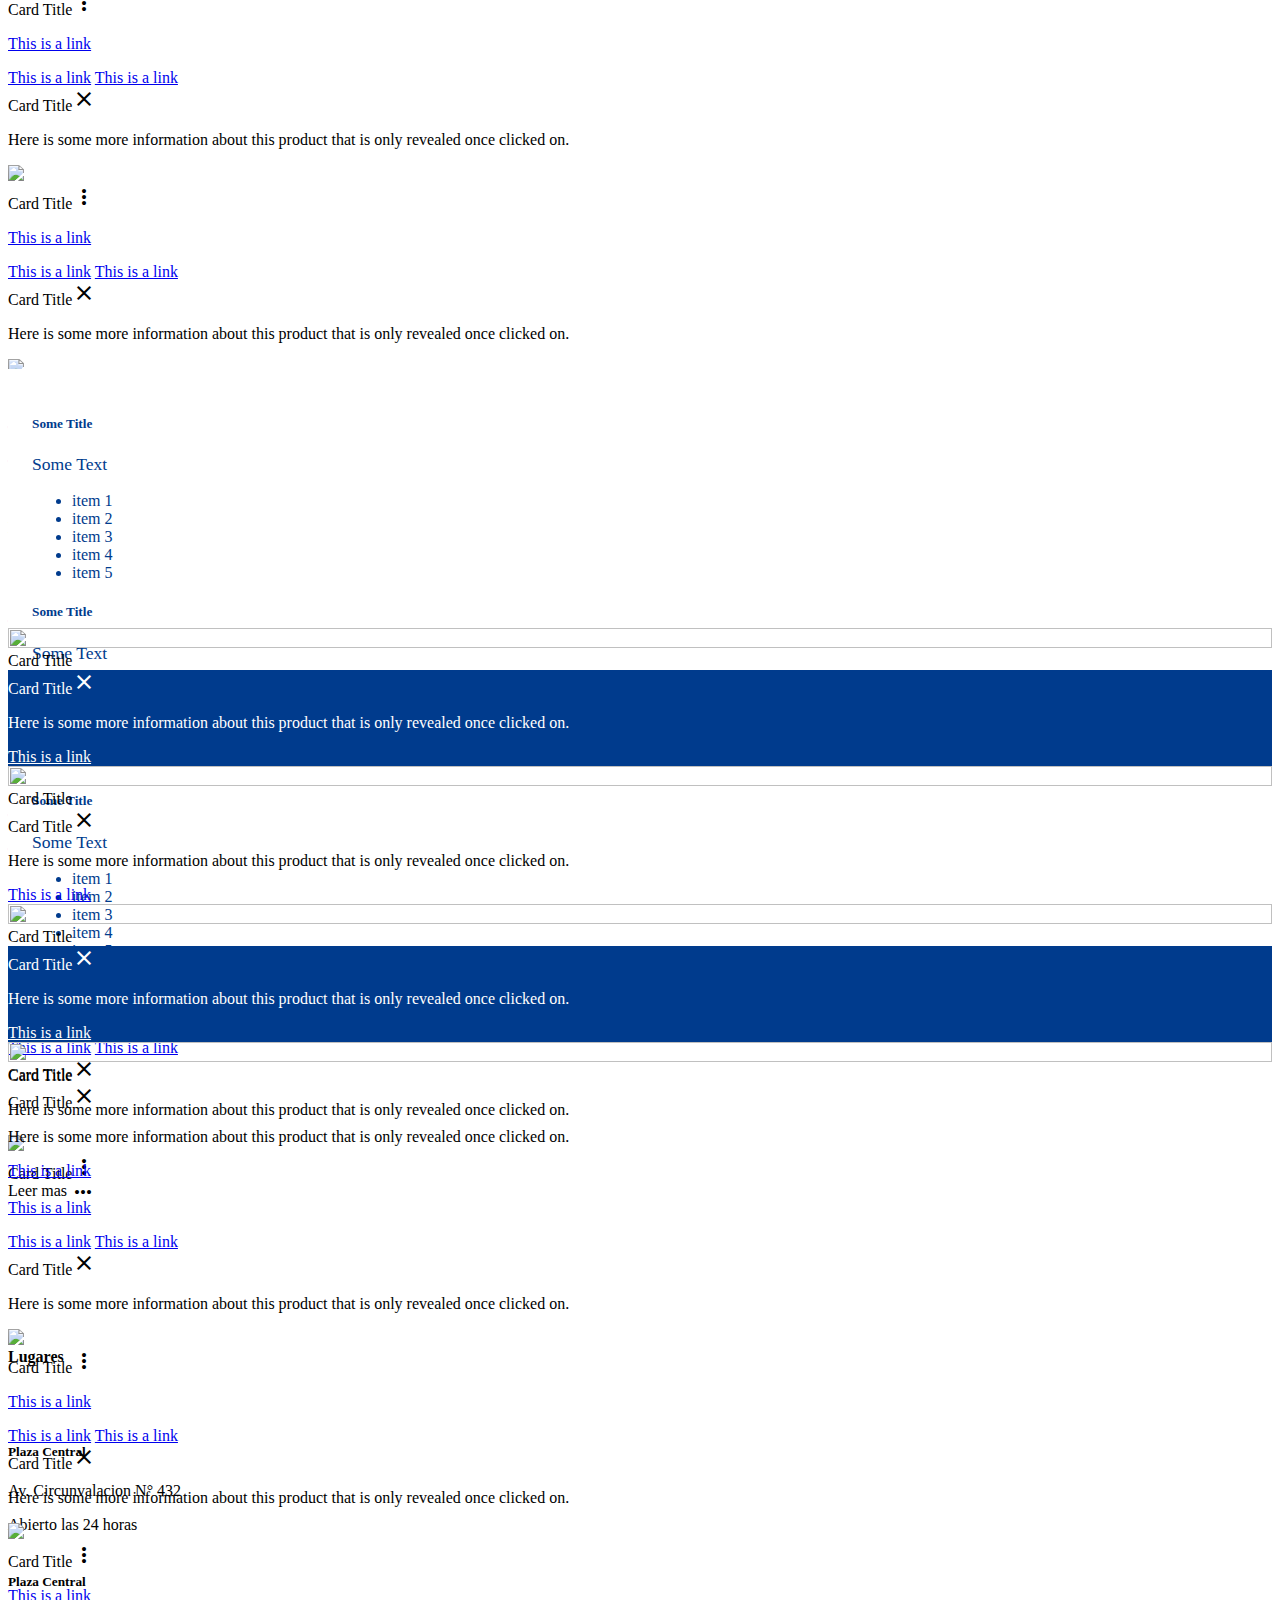
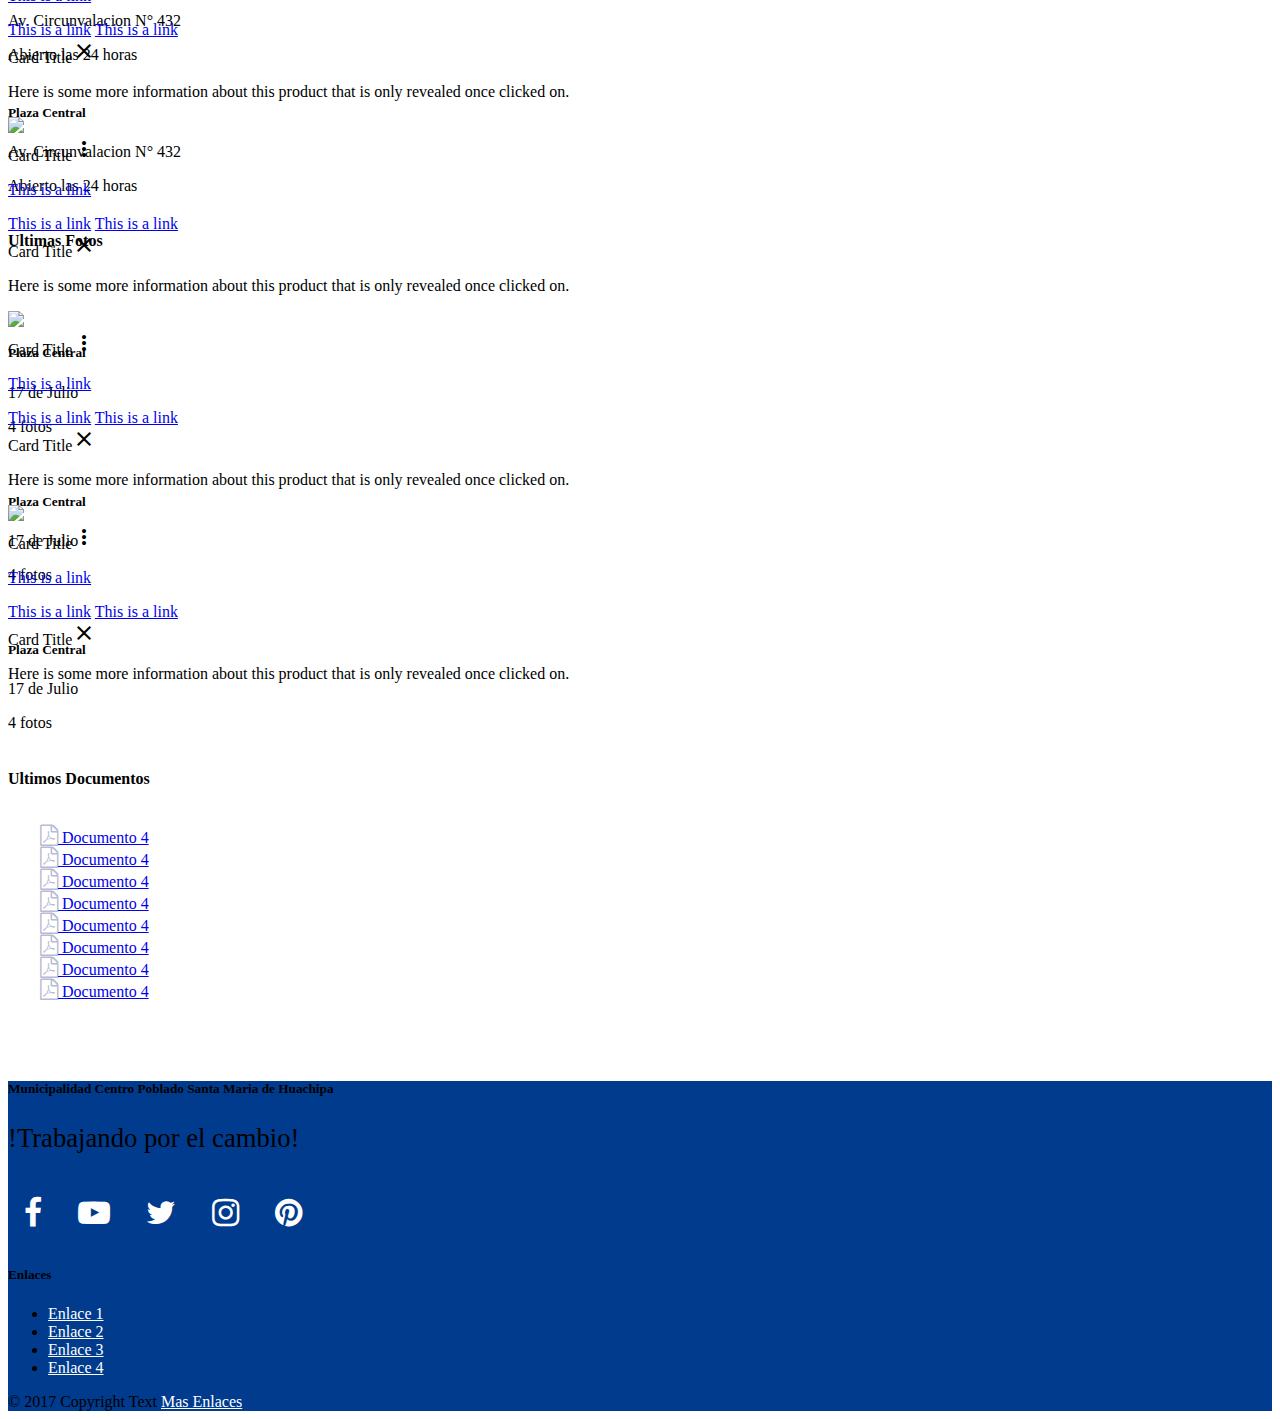
==== commit 2110ef71: "Ajustes a iconos en el header" ====
--- a/index.html
+++ b/index.html
@@ -1,8 +1,6 @@
 <!DOCTYPE html>
 <html>
-
 <head>
-  
   <!--Import Google Icon Font-->
   <link href="https://fonts.googleapis.com/icon?family=Material+Icons" rel="stylesheet">
   <!--Import materialize.css-->
@@ -33,7 +31,7 @@
         </div>
         <div class="">
           <h4>Municipalidad Centro Poblado Santa Maria de Huachipa</h4>
-          <p>Trabajando por el cambio!</p>
+          <p class="slogan">!Trabajando por el cambio!</p>
         </div>
       </div>
     </div>
@@ -48,10 +46,10 @@
       <nav>
         <div class="nav-wrapper">
           <ul class="left">
-            <li><a href="sass.html">Distrito</a></li>
-            <li><a href="badges.html">Municipalidad</a></li>
+            <li><a href="sass.html"><i class="fa fa-institution"></i> Distrito</a></li>
+            <li><a href="badges.html"><i class="fa fa-building-o"></i> Municipalidad</a></li>
             <!-- Dropdown Trigger -->
-            <li><a class="dropdown-button" href="#!" data-beloworigin="true" data-activates="dropdown1">Servicios<i class="material-icons right">arrow_drop_down</i></a></li>
+            <li><a class="dropdown-button" href="#!" data-beloworigin="true" data-activates="dropdown1"><i class="fa fa-smile-o"></i>  Servicios<i class="material-icons right">arrow_drop_down</i></a></li>
           </ul>
         </div>
       </nav>
@@ -365,75 +363,6 @@
               <a class="news-nav-right btn-floating btn-large waves-effect waves-light"><i class="material-icons">arrow_forward</i></a>
             </div>
           </div>
-          
-          
-<!--
-          <div class="col s12 m8 l8 news-content">
-            <div class="row">
-              <div class="col s12 m4">
-                <div class="card sticky-action hoverable">
-                  <div class="card-image waves-effect waves-block waves-light">
-                    <img class="activator" src="img/200.jpg">
-                  </div>
-                  <div class="card-content">
-                    <span class="card-title activator grey-text text-darken-4">Card Title<i class="material-icons right">more_vert</i></span>
-                    <p><a href="#!">This is a link</a></p>
-                  </div>
-                  <div class="card-action">
-                    <a href="#">This is a link</a>
-                    <a href="#">This is a link</a>
-                  </div>
-                  <div class="card-reveal">
-                    <span class="card-title grey-text text-darken-4">Card Title<i class="material-icons right">close</i></span>
-                    <p>Here is some more information about this product that is only revealed once clicked on.</p>
-                  </div>
-                </div>
-              </div>
-              <div class="col s12 m4">
-                <div class="card sticky-action hoverable">
-                  <div class="card-image waves-effect waves-block waves-light">
-                    <img class="activator" src="img/200.jpg">
-                  </div>
-                  <div class="card-content">
-                    <span class="card-title activator grey-text text-darken-4">Card Title<i class="material-icons right">more_vert</i></span>
-                    <p><a href="#!">This is a link</a></p>
-                  </div>
-                  <div class="card-action">
-                    <a href="#">This is a link</a>
-                    <a href="#">This is a link</a>
-                  </div>
-                  <div class="card-reveal">
-                    <span class="card-title grey-text text-darken-4">Card Title<i class="material-icons right">close</i></span>
-                    <p>Here is some more information about this product that is only revealed once clicked on.</p>
-                  </div>
-                </div>
-              </div>
-              <div class="col s12 m4">
-                <div class="card sticky-action hoverable">
-                  <div class="card-image waves-effect waves-block waves-light">
-                    <img class="activator" src="img/200.jpg">
-                  </div>
-                  <div class="card-content">
-                    <span class="card-title activator grey-text text-darken-4">Card Title<i class="material-icons right">more_vert</i></span>
-                    <p><a href="#!">This is a link</a></p>
-                  </div>
-                  <div class="card-action">
-                    <a href="#">This is a link</a>
-                    <a href="#">This is a link</a>
-                  </div>
-                  <div class="card-reveal">
-                    <span class="card-title grey-text text-darken-4">Card Title<i class="material-icons right">close</i></span>
-                    <p>Here is some more information about this product that is only revealed once clicked on.</p>
-                  </div>
-                </div>
-              </div>
-            </div>
-            <div class="news-navigation hide-on-small-only">
-              <a class="news-nav-left btn-floating btn-large waves-effect waves-light"><i class="material-icons">arrow_back</i></a>
-              <a class="news-nav-right btn-floating btn-large waves-effect waves-light"><i class="material-icons">arrow_forward</i></a>
-            </div>
-          </div>
--->
         </div>
       </div>
     </section>
@@ -657,28 +586,28 @@
             <h4>Ultimos Documentos</h4>
             <div class="docs-wrapper">
               <div class="row valign-wrapper">
-                <i class="material-icons">picture_as_pdf </i><a href="resources/documento.pdf" target="_blank">Documento 4</a>
-              </div>
-              <div class="row valign-wrapper">
-                <i class="material-icons">picture_as_pdf </i><a href="resources/documento.pdf" target="_blank">Documento 4</a>
-              </div>
-              <div class="row valign-wrapper">
-                <i class="material-icons">picture_as_pdf </i><a href="resources/documento.pdf" target="_blank">Documento 4</a>
-              </div>
-              <div class="row valign-wrapper">
-                <i class="material-icons">picture_as_pdf </i><a href="resources/documento.pdf" target="_blank">Documento 4</a>
-              </div>
-              <div class="row valign-wrapper">
-                <i class="material-icons">picture_as_pdf </i><a href="resources/documento.pdf" target="_blank">Documento 4</a>
-              </div>
-              <div class="row valign-wrapper">
-                <i class="material-icons">picture_as_pdf </i><a href="resources/documento.pdf" target="_blank">Documento 4</a>
-              </div>
-              <div class="row valign-wrapper">
-                <i class="material-icons">picture_as_pdf </i><a href="resources/documento.pdf" target="_blank">Documento 4</a>
-              </div>
-              <div class="row valign-wrapper">
-                <i class="material-icons">picture_as_pdf </i><a href="resources/documento.pdf" target="_blank">Documento 4</a>
+                <a href="resources/documento.pdf" target="_blank"><i class="fa fa-file-pdf-o"></i> Documento 4</a>
+              </div>
+              <div class="row valign-wrapper">
+                <a href="resources/documento.pdf" target="_blank"><i class="fa fa-file-pdf-o"></i> Documento 4</a>
+              </div>
+              <div class="row valign-wrapper">
+                <a href="resources/documento.pdf" target="_blank"><i class="fa fa-file-pdf-o"></i> Documento 4</a>
+              </div>
+              <div class="row valign-wrapper">
+                <a href="resources/documento.pdf" target="_blank"><i class="fa fa-file-pdf-o"></i> Documento 4</a>
+              </div>
+              <div class="row valign-wrapper">
+                <a href="resources/documento.pdf" target="_blank"><i class="fa fa-file-pdf-o"></i> Documento 4</a>
+              </div>
+              <div class="row valign-wrapper">
+                <a href="resources/documento.pdf" target="_blank"><i class="fa fa-file-pdf-o"></i> Documento 4</a>
+              </div>
+              <div class="row valign-wrapper">
+                <a href="resources/documento.pdf" target="_blank"><i class="fa fa-file-pdf-o"></i> Documento 4</a>
+              </div>
+              <div class="row valign-wrapper">
+                <a href="resources/documento.pdf" target="_blank"><i class="fa fa-file-pdf-o"></i> Documento 4</a>
               </div>
             </div>
           </div>
@@ -724,7 +653,6 @@
   <script type="text/javascript" src="js/bin/materialize.min.js"></script>
   <script type="text/javascript" src="js/script.js"></script>
 </body>
-
 </html>
 
 <!-- Dropdown Structure -->--- a/css/style.css
+++ b/css/style.css
@@ -1,3 +1,7 @@
+p.slogan {
+  font-family: 'Calligraffitti', cursive;
+  font-size: 20pt; }
+
 header {
   background-image: url("https://preview.lsvr.sk/pressville/wp-content/uploads/sites/2/2017/05/hero-1.jpg");
   background-repeat: no-repeat;
@@ -182,9 +186,6 @@
     color: #fff; }
   footer.page-footer i.fa {
     padding: .5em; }
-  footer.page-footer p.slogan {
-    font-family: 'Calligraffitti', cursive;
-    font-size: 20pt; }
 
 @media only screen and (max-width: 992px) {
   header {
